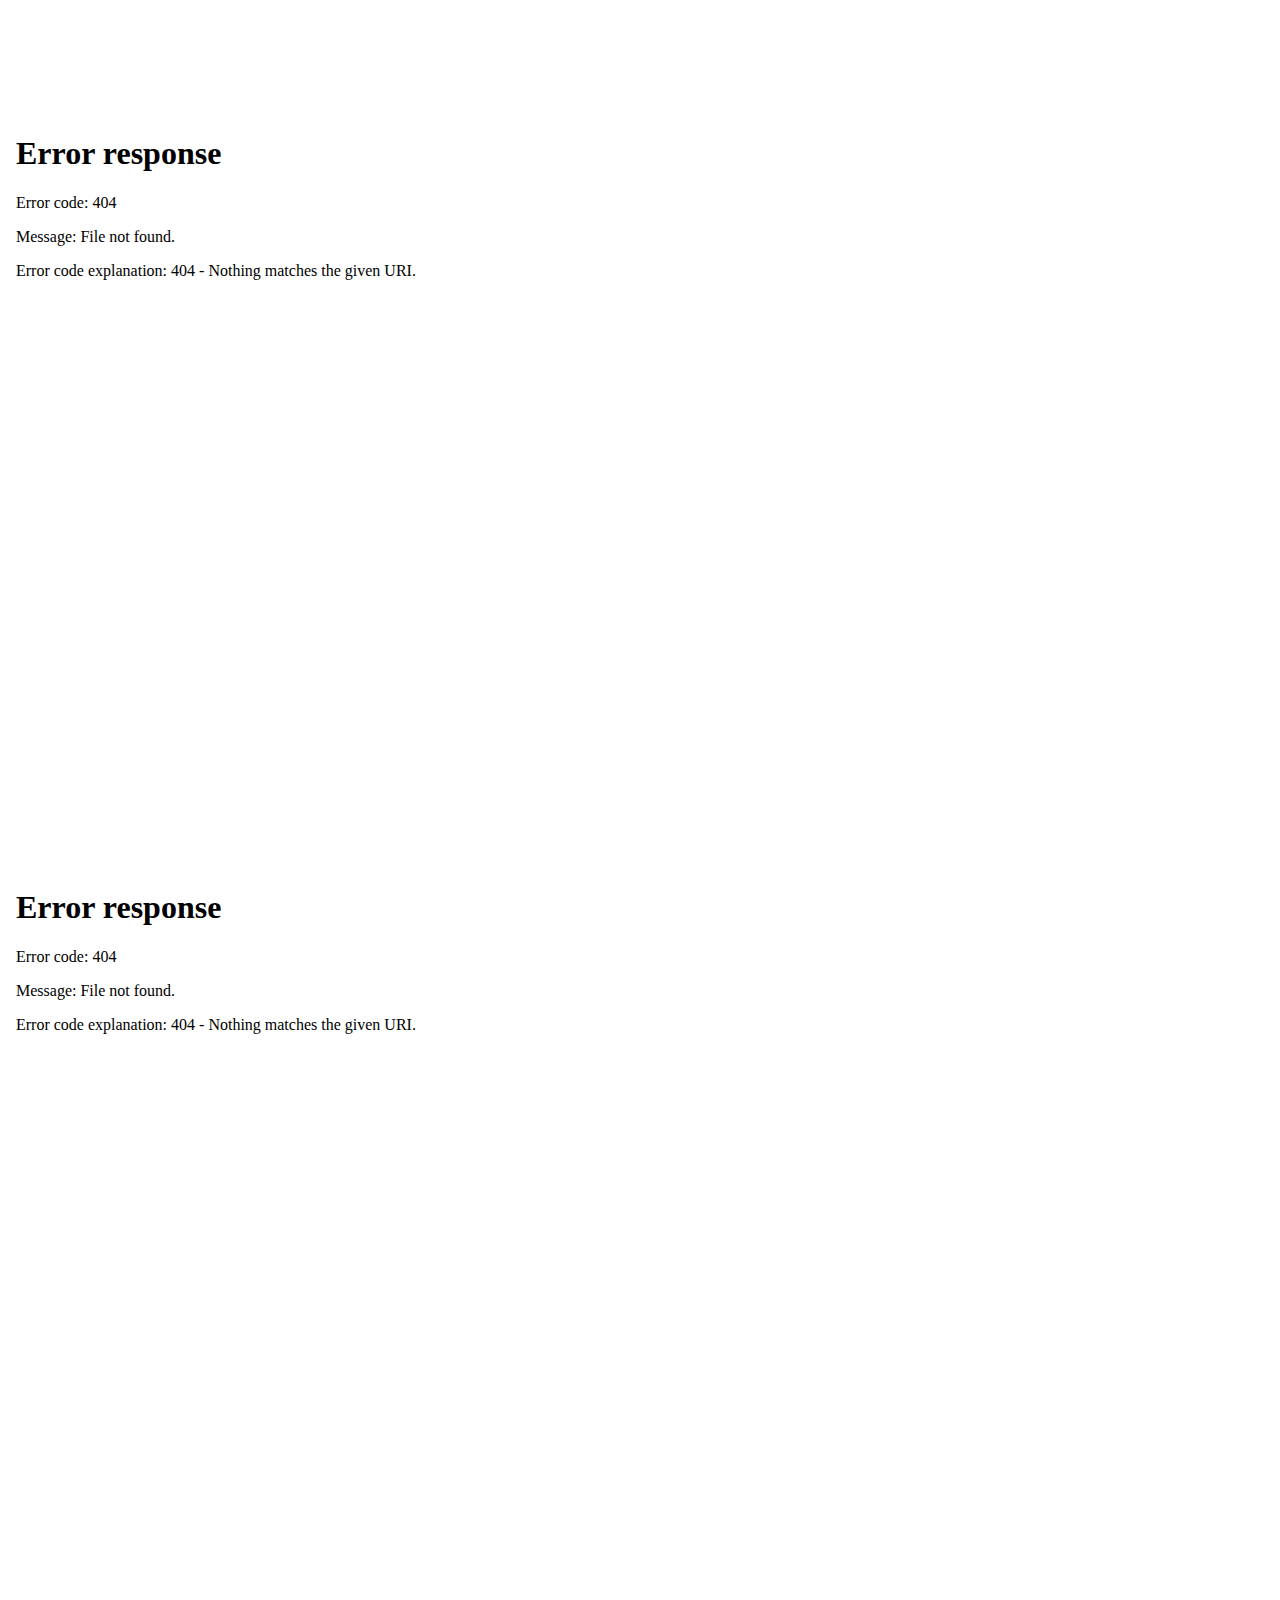
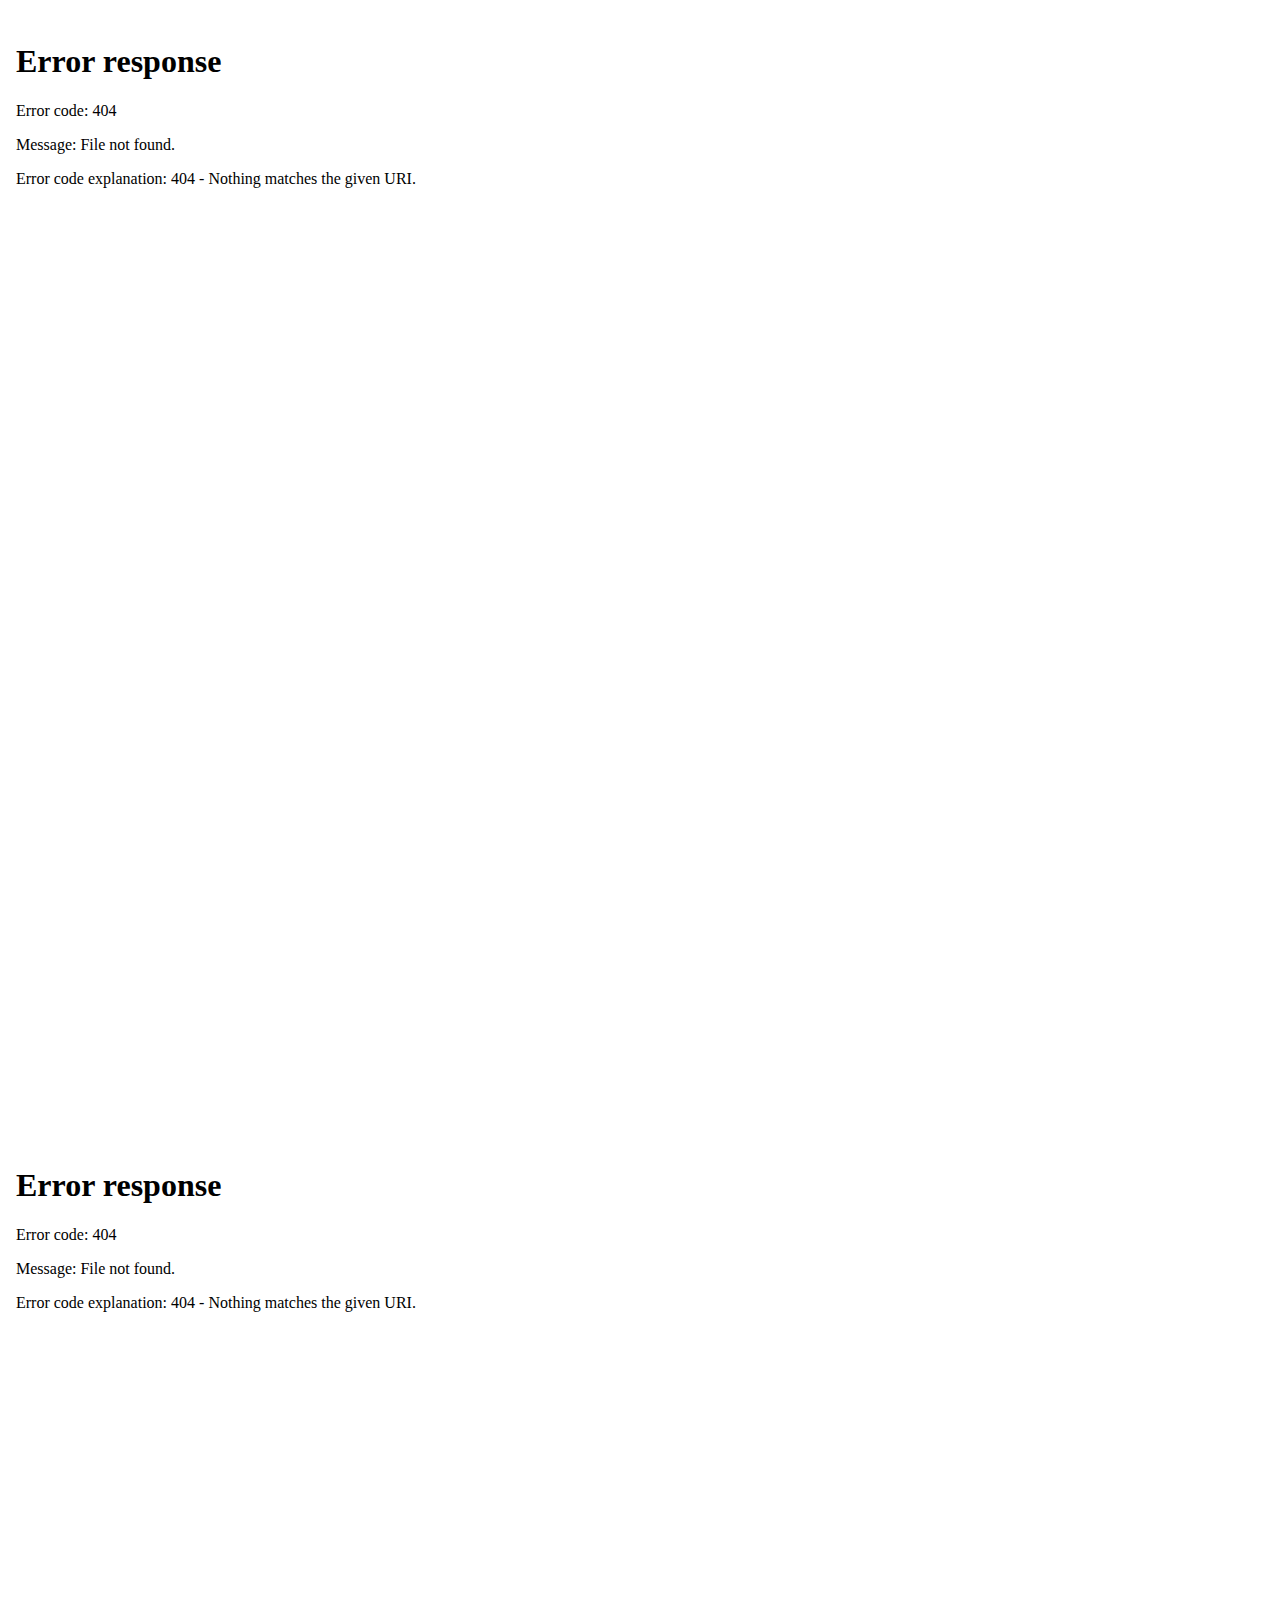
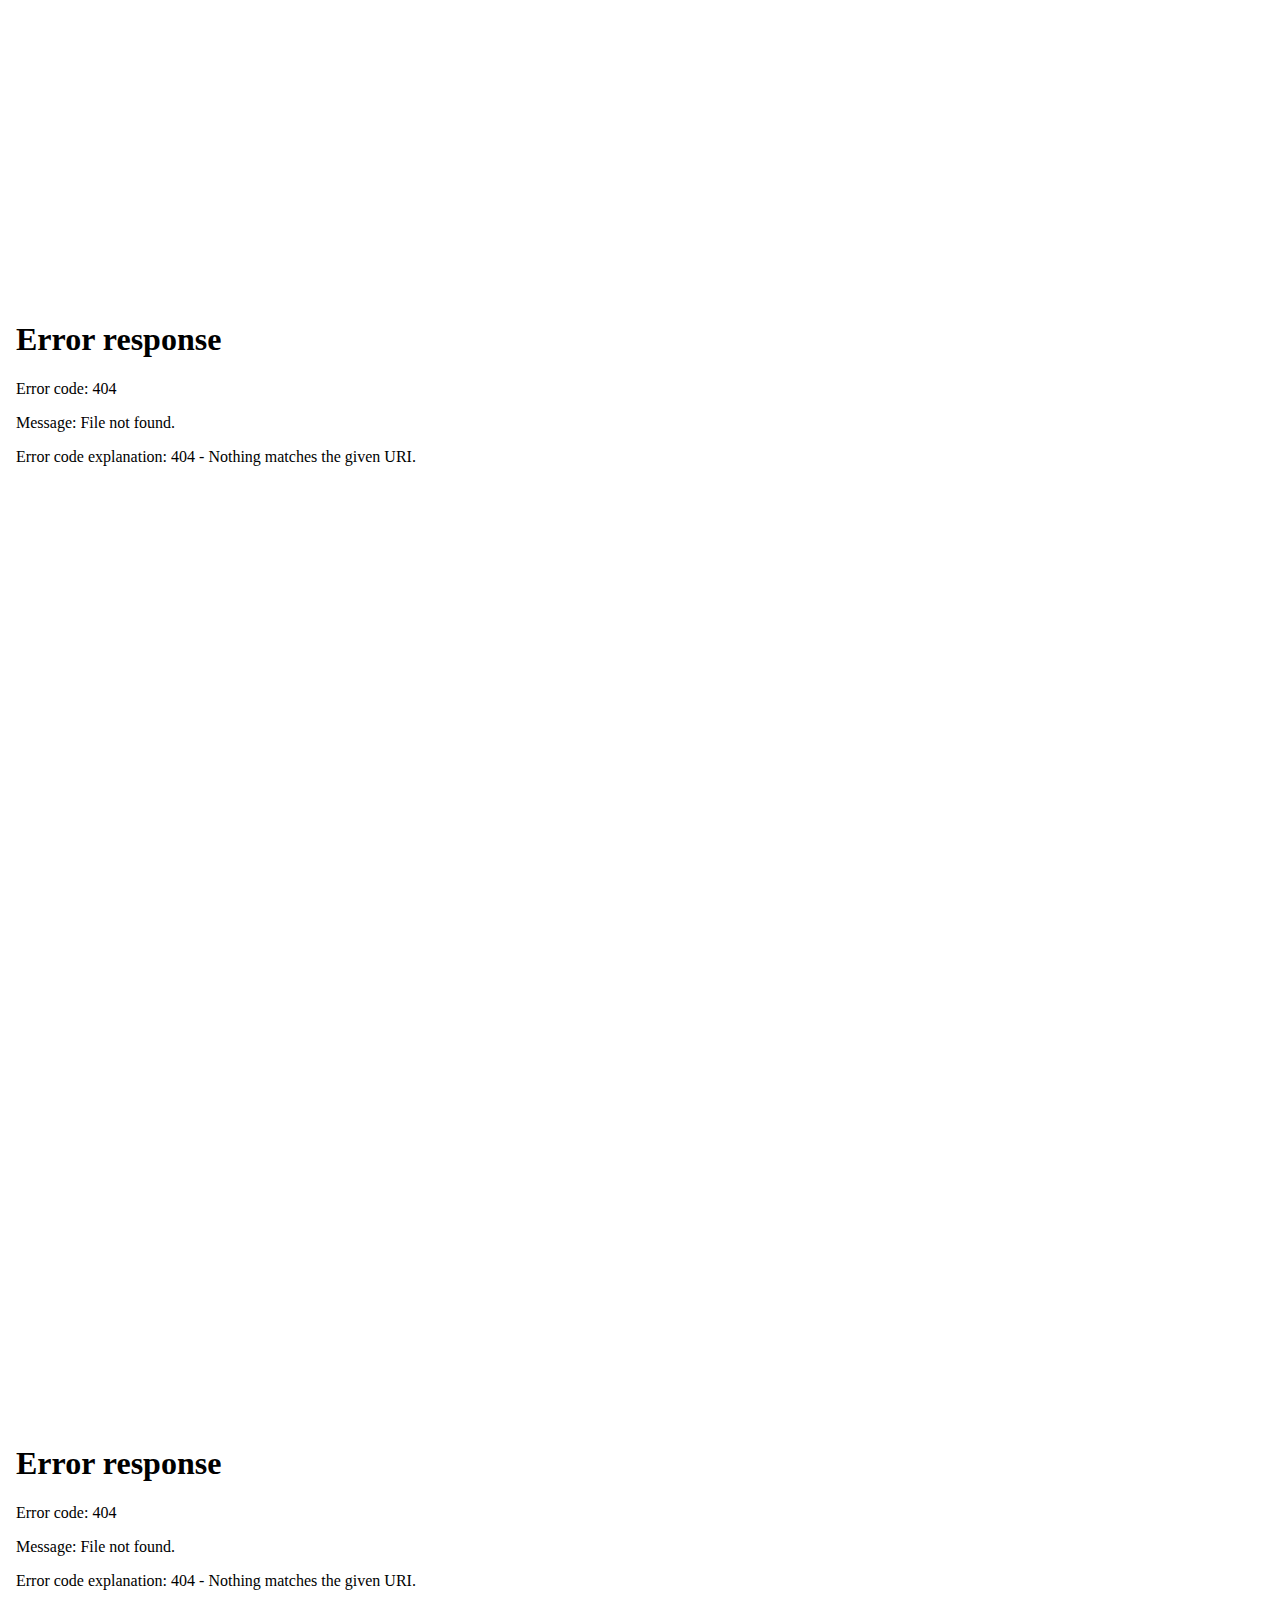
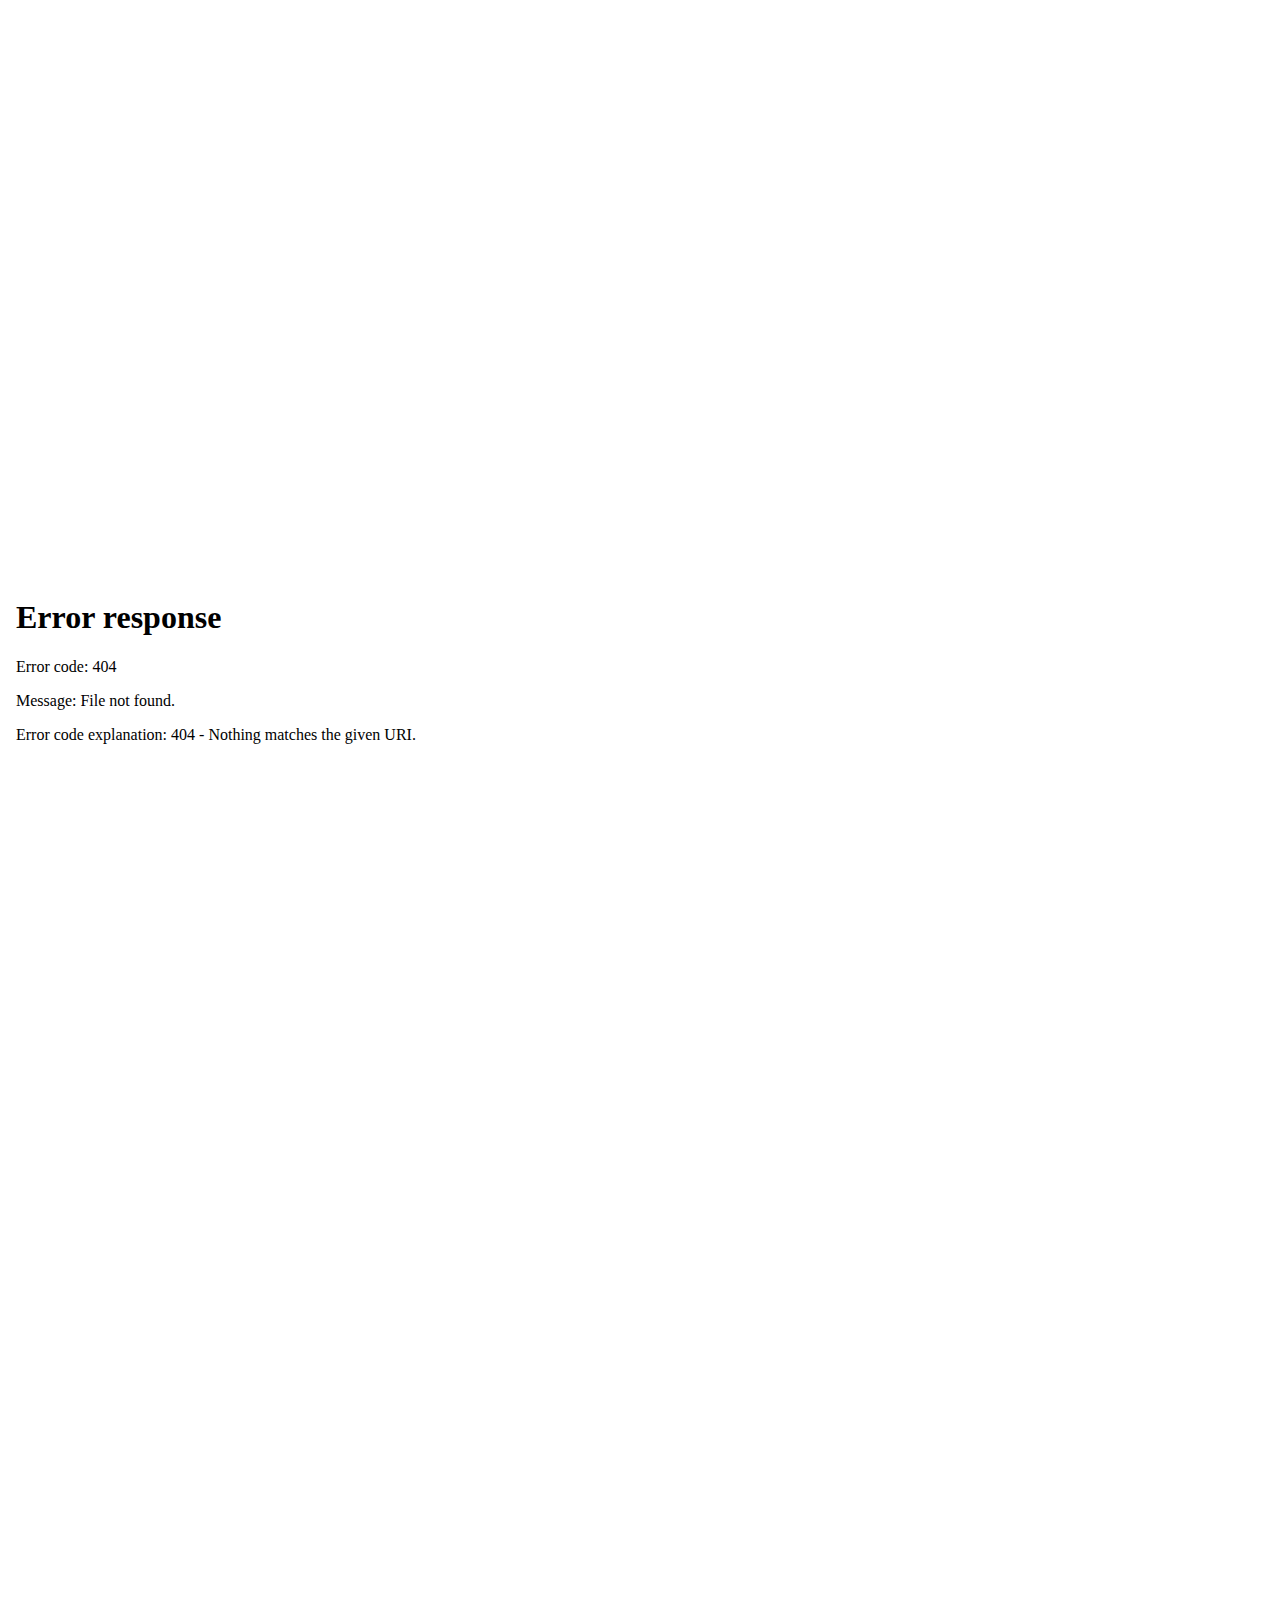
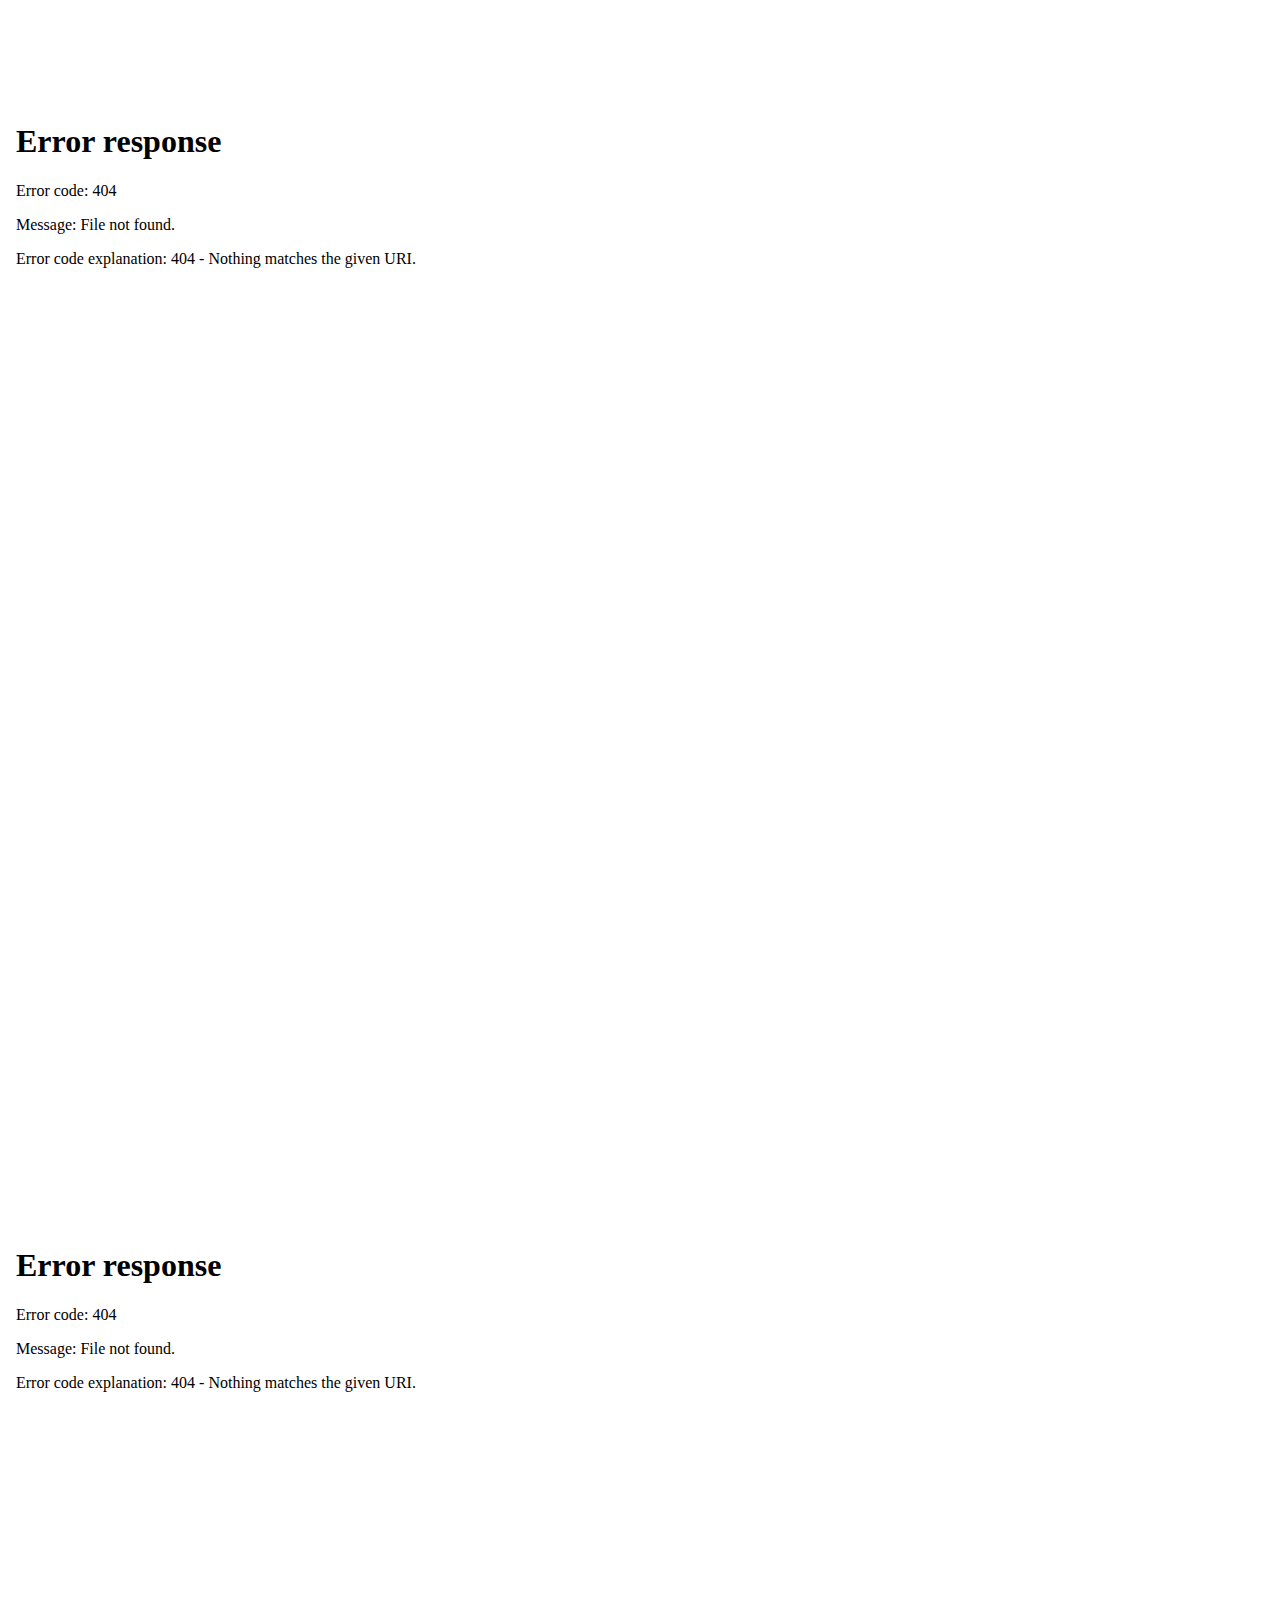
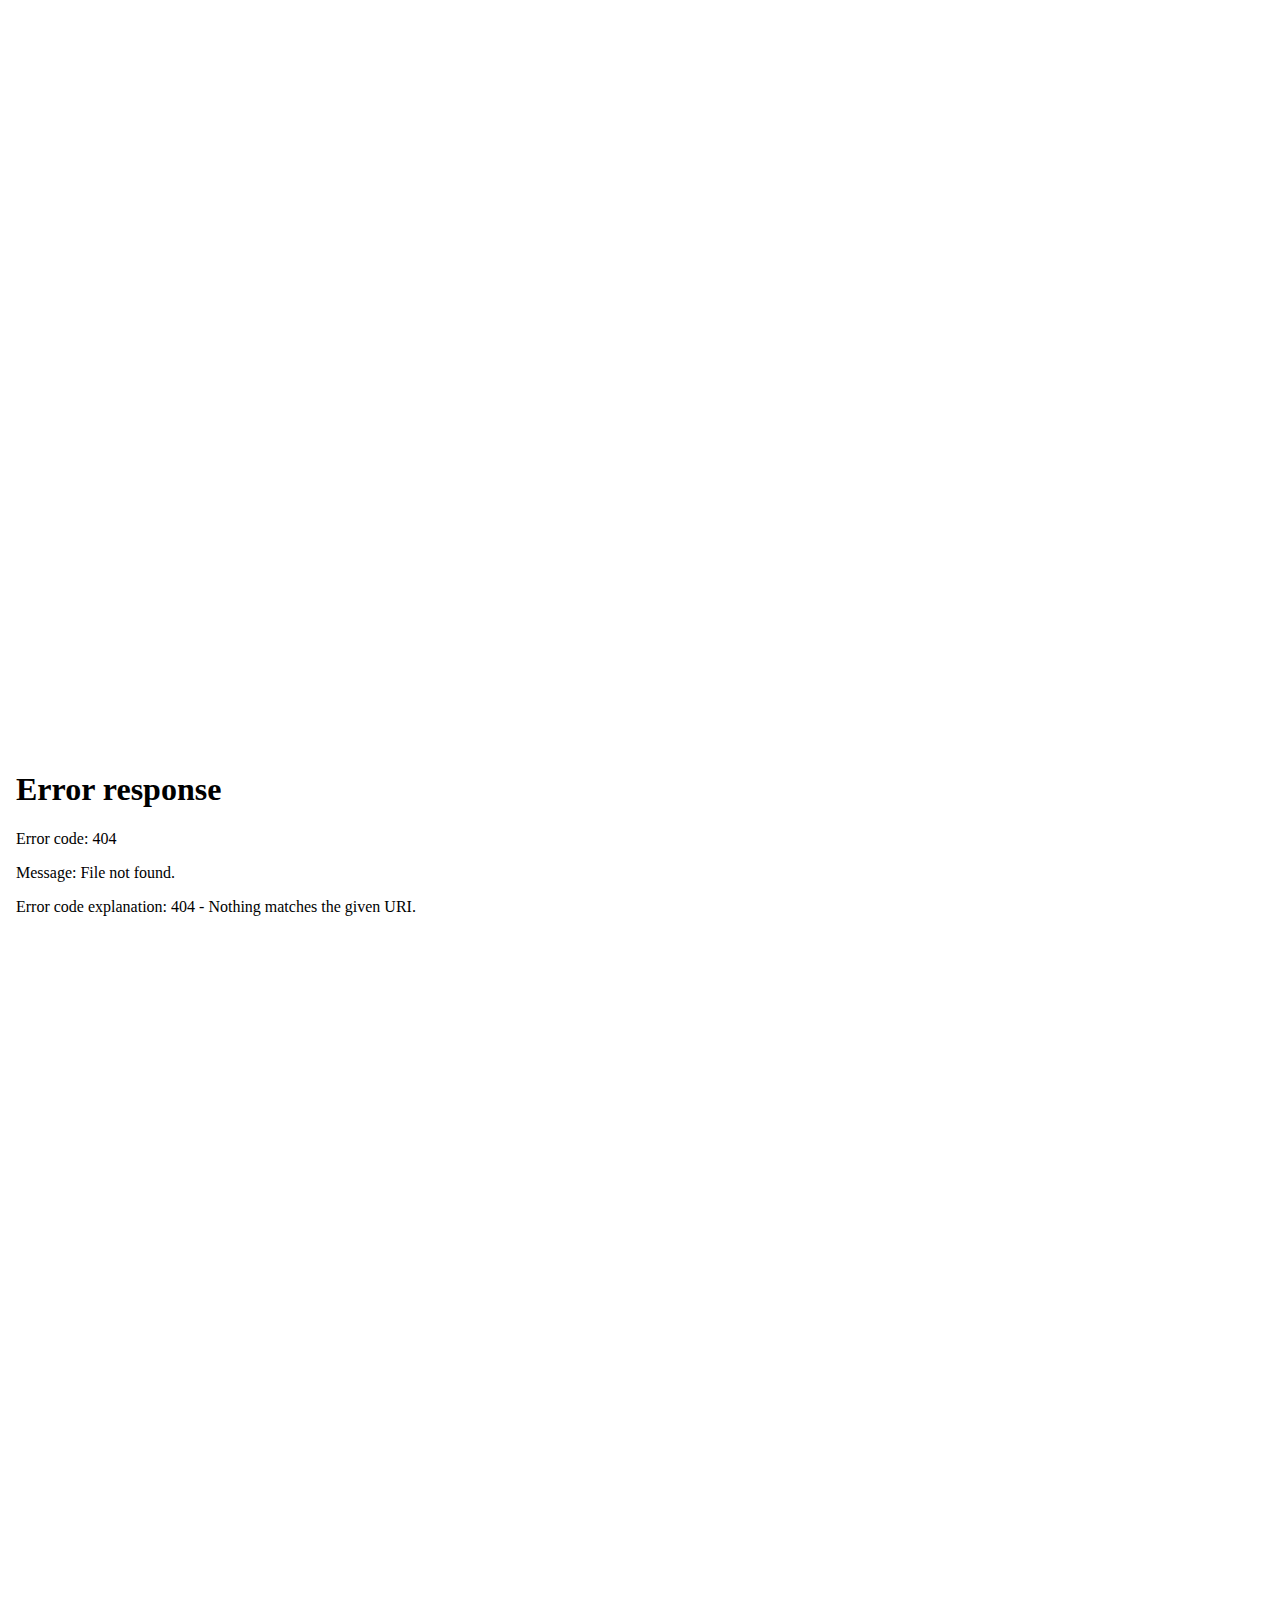
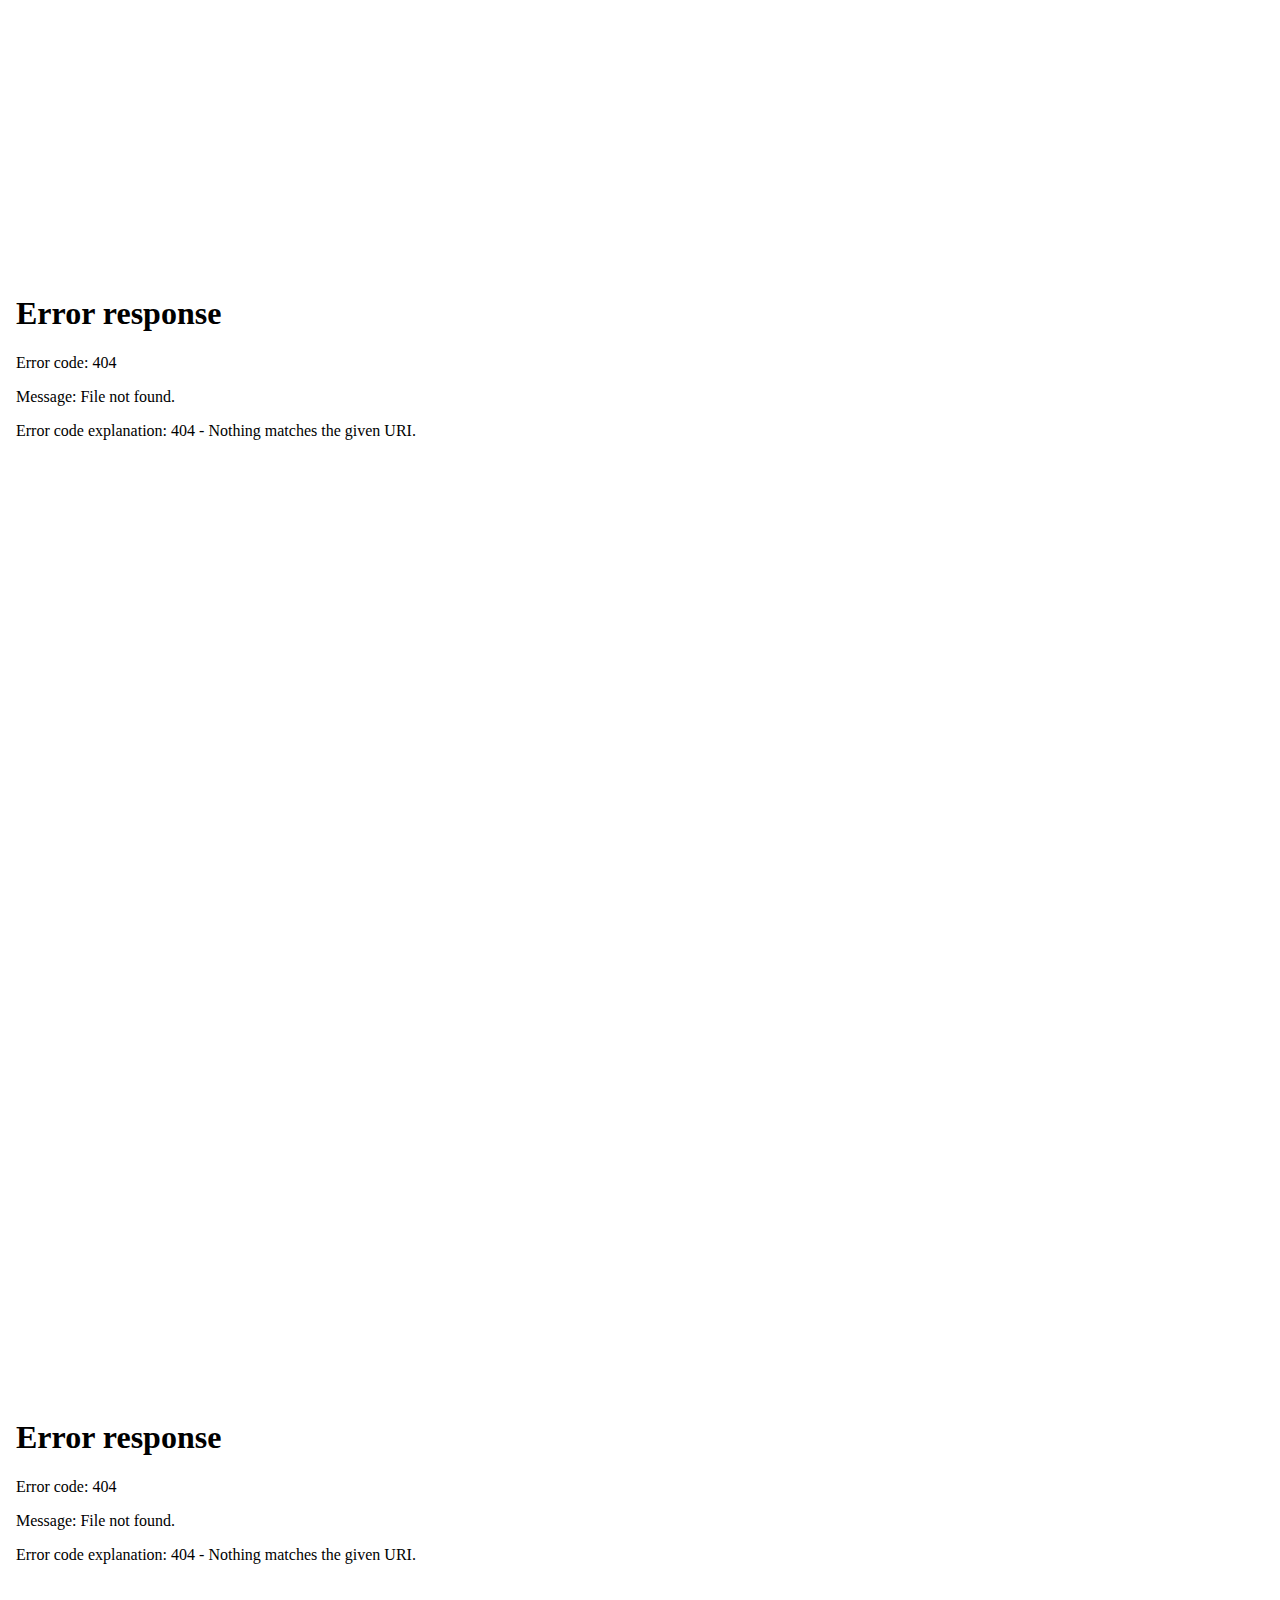
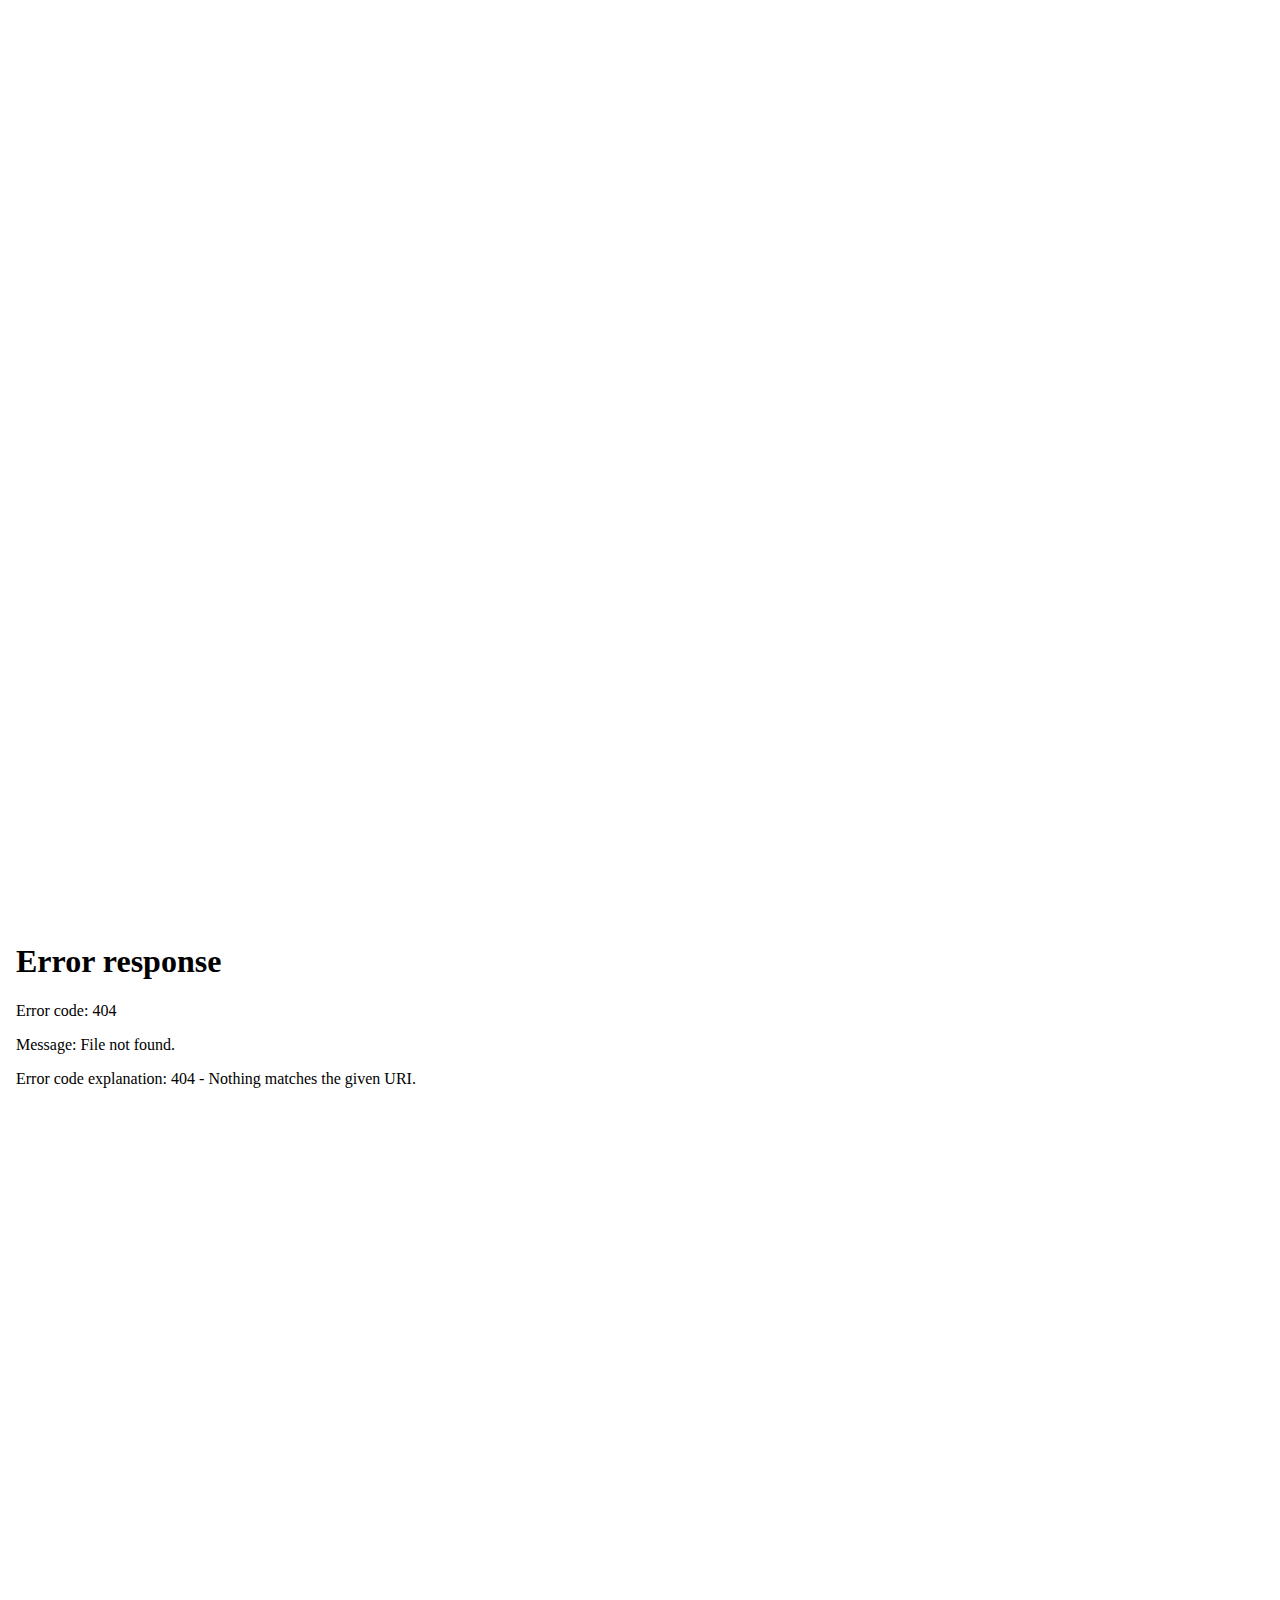
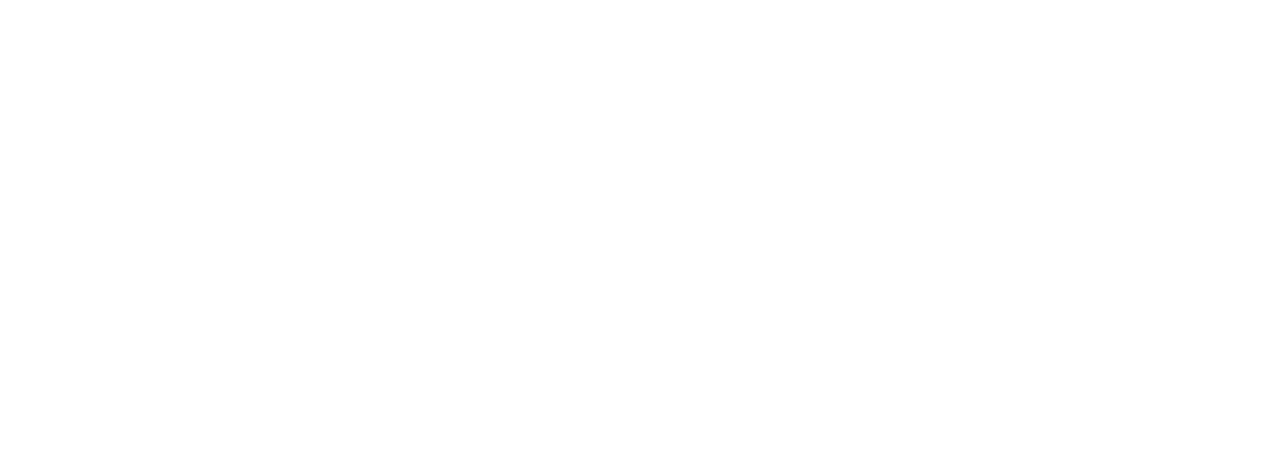
==== index.html @ 33f852c2 "Add files via upload" ====
<!DOCTYPE html>

<html>


<body>

    <h1 style="color:White; font-family: Tahoma, sans-serif;"> Spotify Analyzer - Tobotron </h1>
    <p style="color:White; font-family: Tahoma, sans-serif;"> https://github.com/T0B0TR0N/Spotify_Extended_Analyzer <p>

    <link rel="stylesheet" href="Index.css">

    <div class="iframe-container">
        <iframe src="plot.html" style="width: 80%; height: 750px; border: none;"></iframe>
    </div>	

    <div class="iframe-container">
	<iframe src="artist_time.html" style="width: 80%; height: 750px; border: none;"></iframe>
    </div>

    <div class="iframe-container">
	<iframe src="spotify_bubble_chart.html" style="width: 80%; height: 1120px; border: none;"></iframe>
    </div>

    <div class="iframe-container">
        <iframe src="popular_artist_1_songs.html" style="width: 80%; height: 750px; border: none;"></iframe>
    </div>

    <div class="iframe-container">
	<iframe src="artist_1_bubble_chart.html" style="width: 80%; height: 1120px; border: none;"></iframe>
    </div>



    <div class="iframe-container">
	<iframe src="popular_artist_2_songs.html" style="width: 80%; height: 750px; border: none;"></iframe>
    </div>

    <div class="iframe-container">
	<iframe src="artist_2_bubble_chart.html" style="width: 80%; height: 1120px; border: none;"></iframe>
    </div>



    <div class="iframe-container">
	<iframe src="popular_artist_3_songs.html" style="width: 80%; height: 1120px; border: none;"></iframe>
    </div>

    <div class="iframe-container">
	<iframe src="artist_3_bubble_chart.html" style="width: 80%; height: 1120px; border: none;"></iframe>
    </div>



    <div class="iframe-container">
	<iframe src="popular_artist_4_songs.html" style="width: 80%; height: 1120px; border: none;"></iframe>
    </div>

    <div class="iframe-container">
	<iframe src="artist_4_bubble_chart.html" style="width: 80%; height: 1120px; border: none;"></iframe>
    </div>



    <div class="iframe-container">
	<iframe src="popular_artist_5_songs.html" style="width: 80%; height: 1120px; border: none;"></iframe>
    </div>

    <div class="iframe-container">
	<iframe src="artist_5_bubble_chart.html" style="width: 80%; height: 1120px; border: none;"></iframe>
    </div>







</body>

</html>
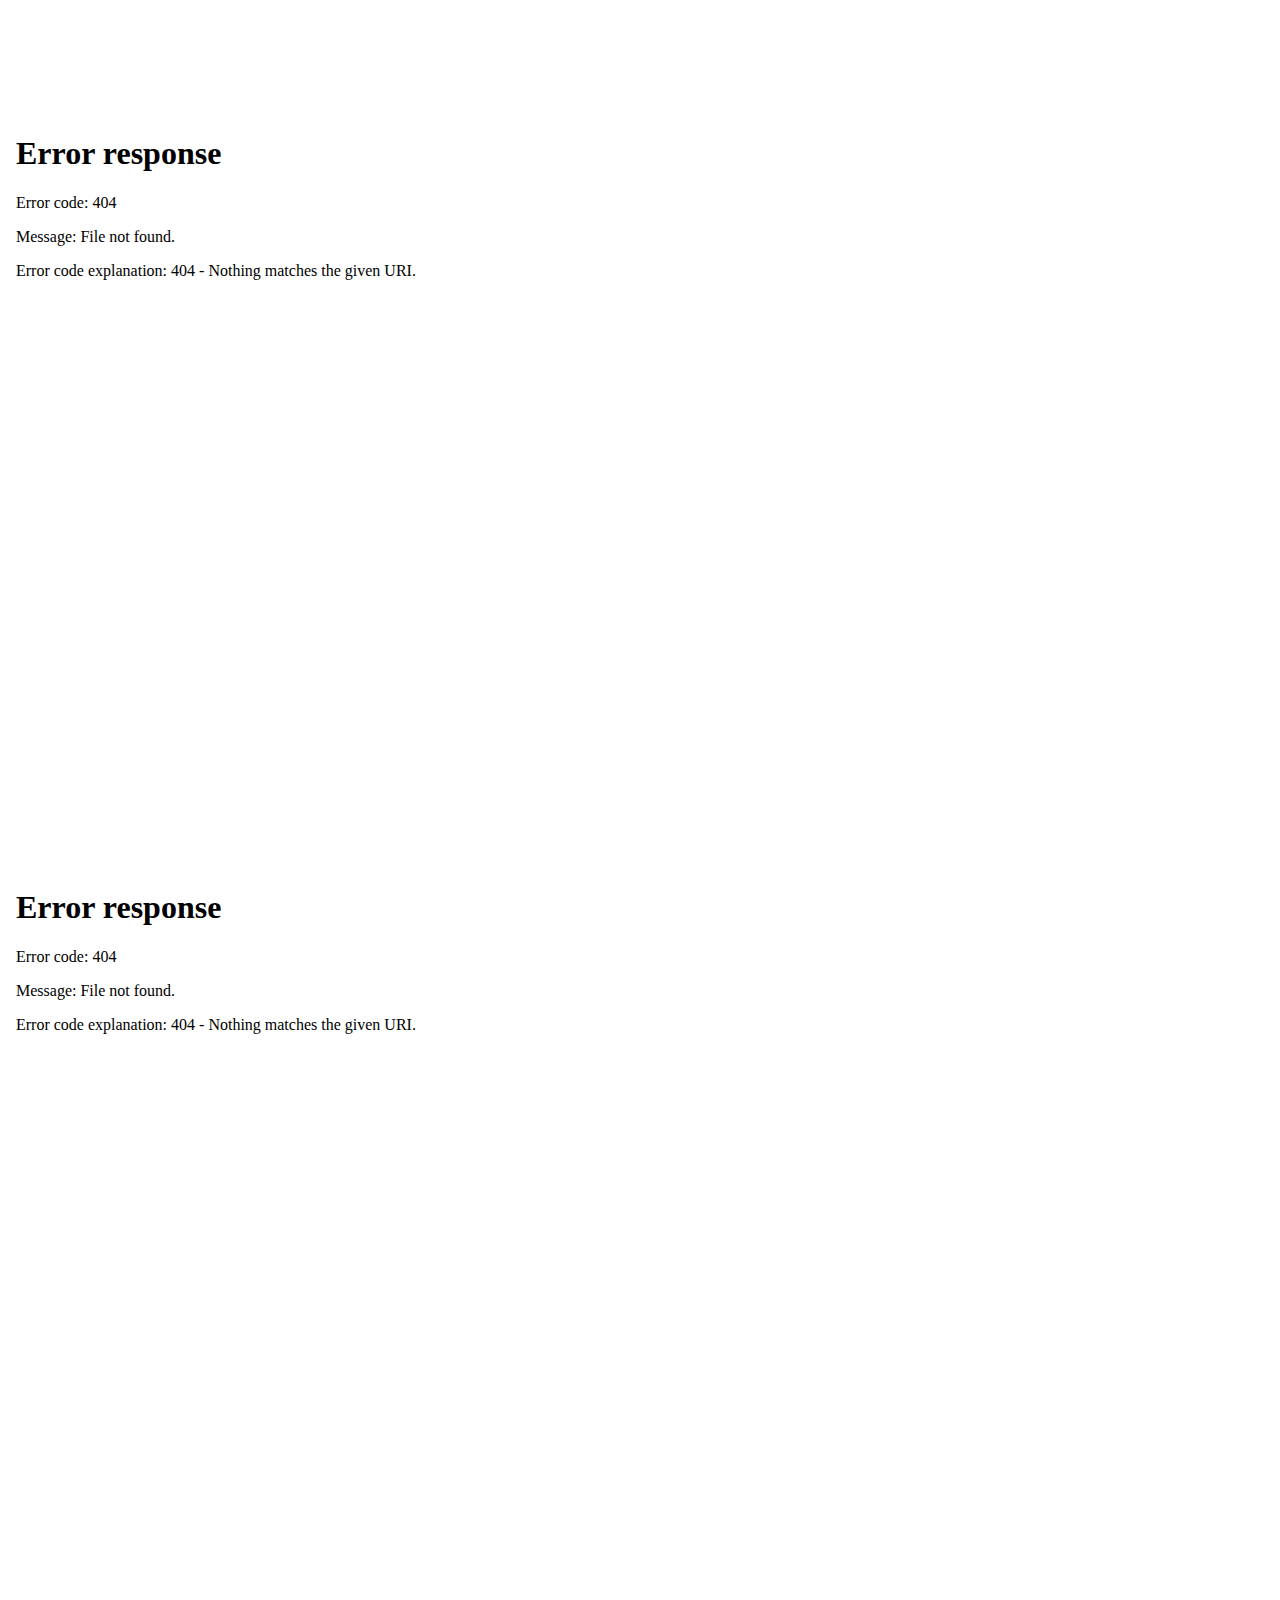
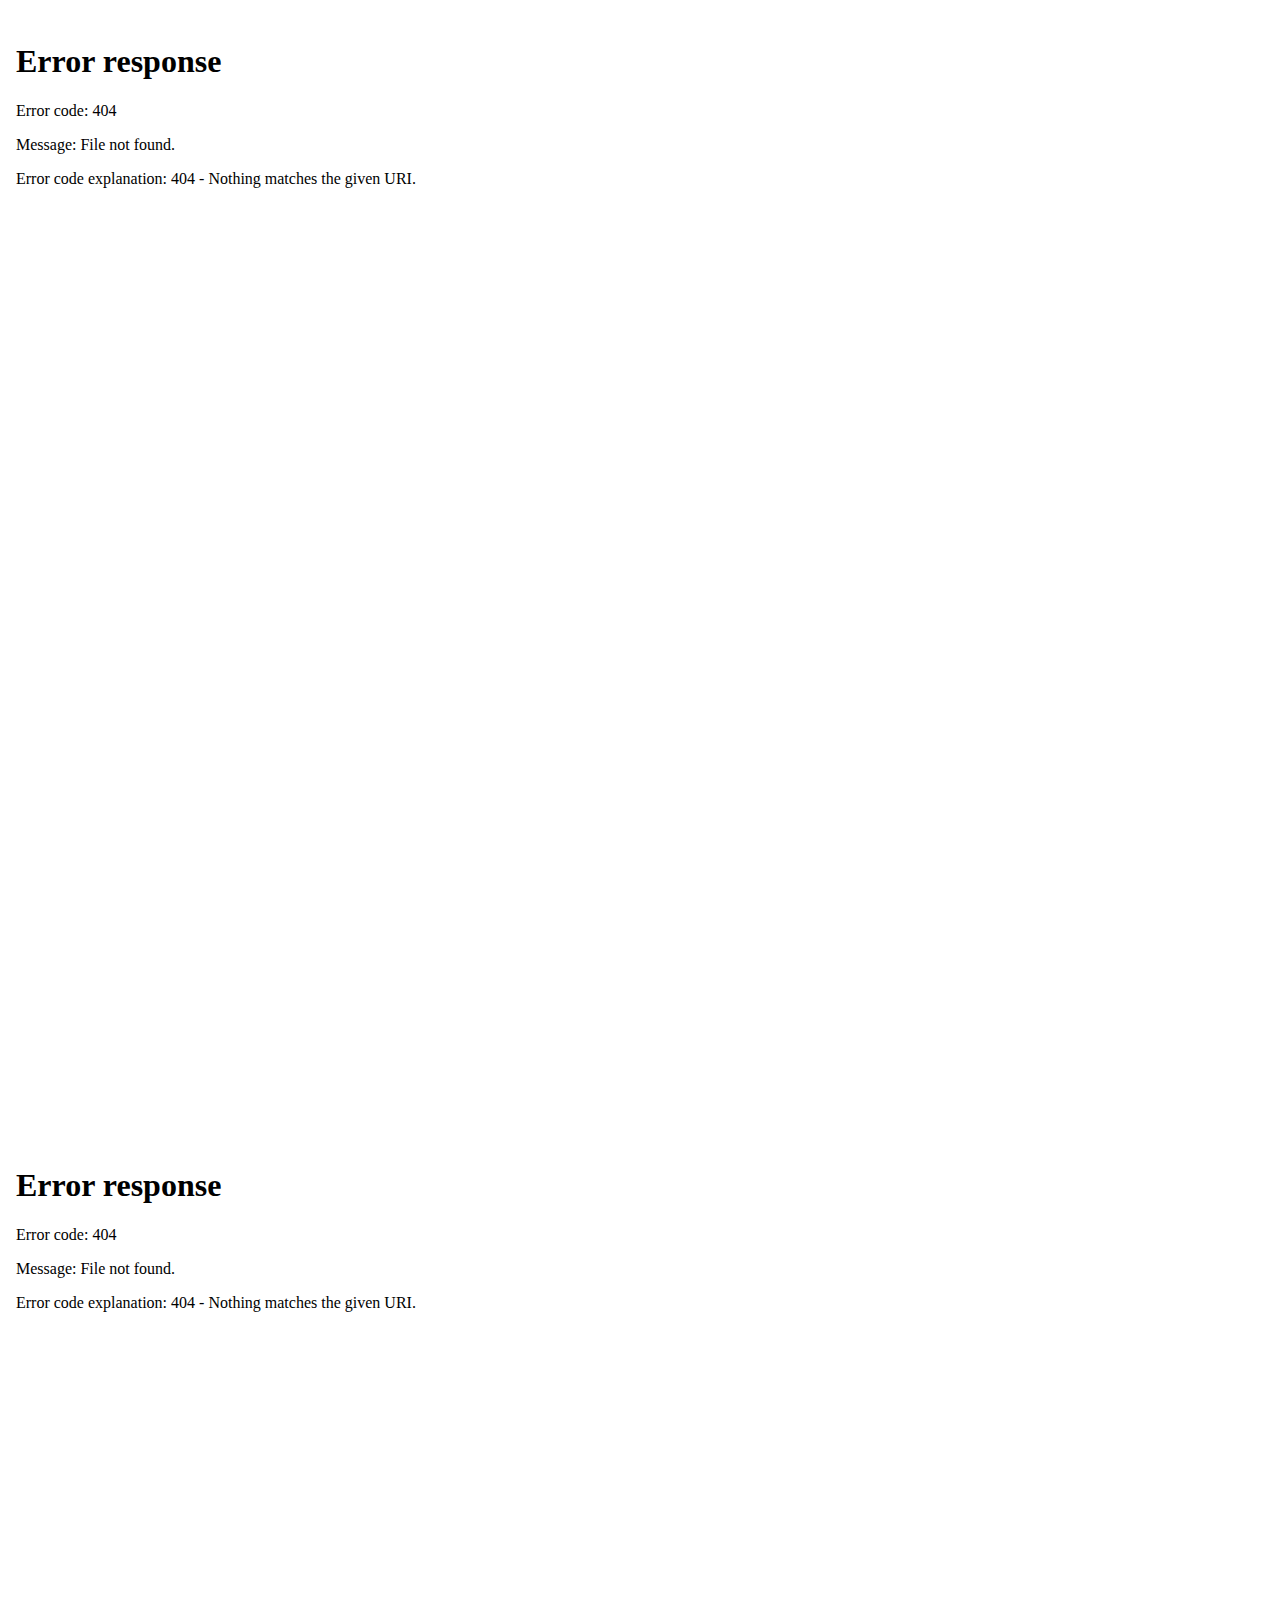
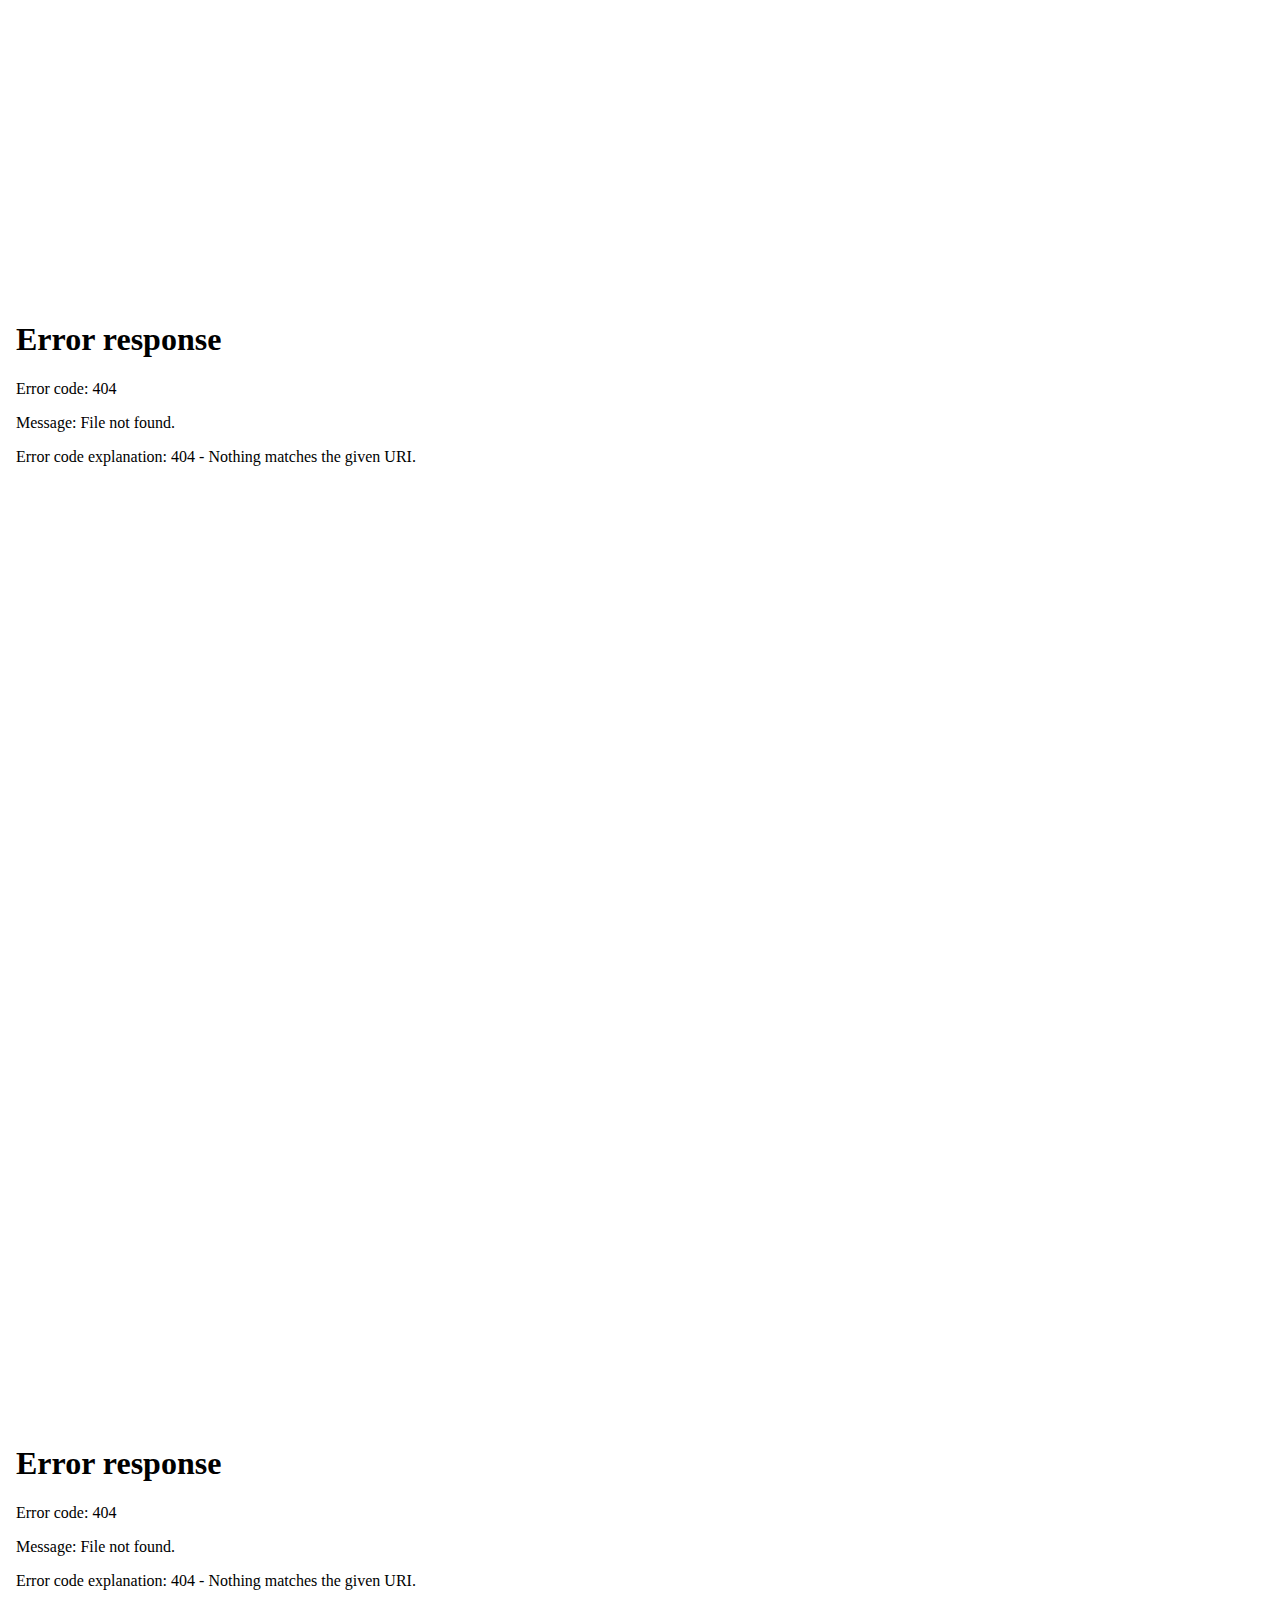
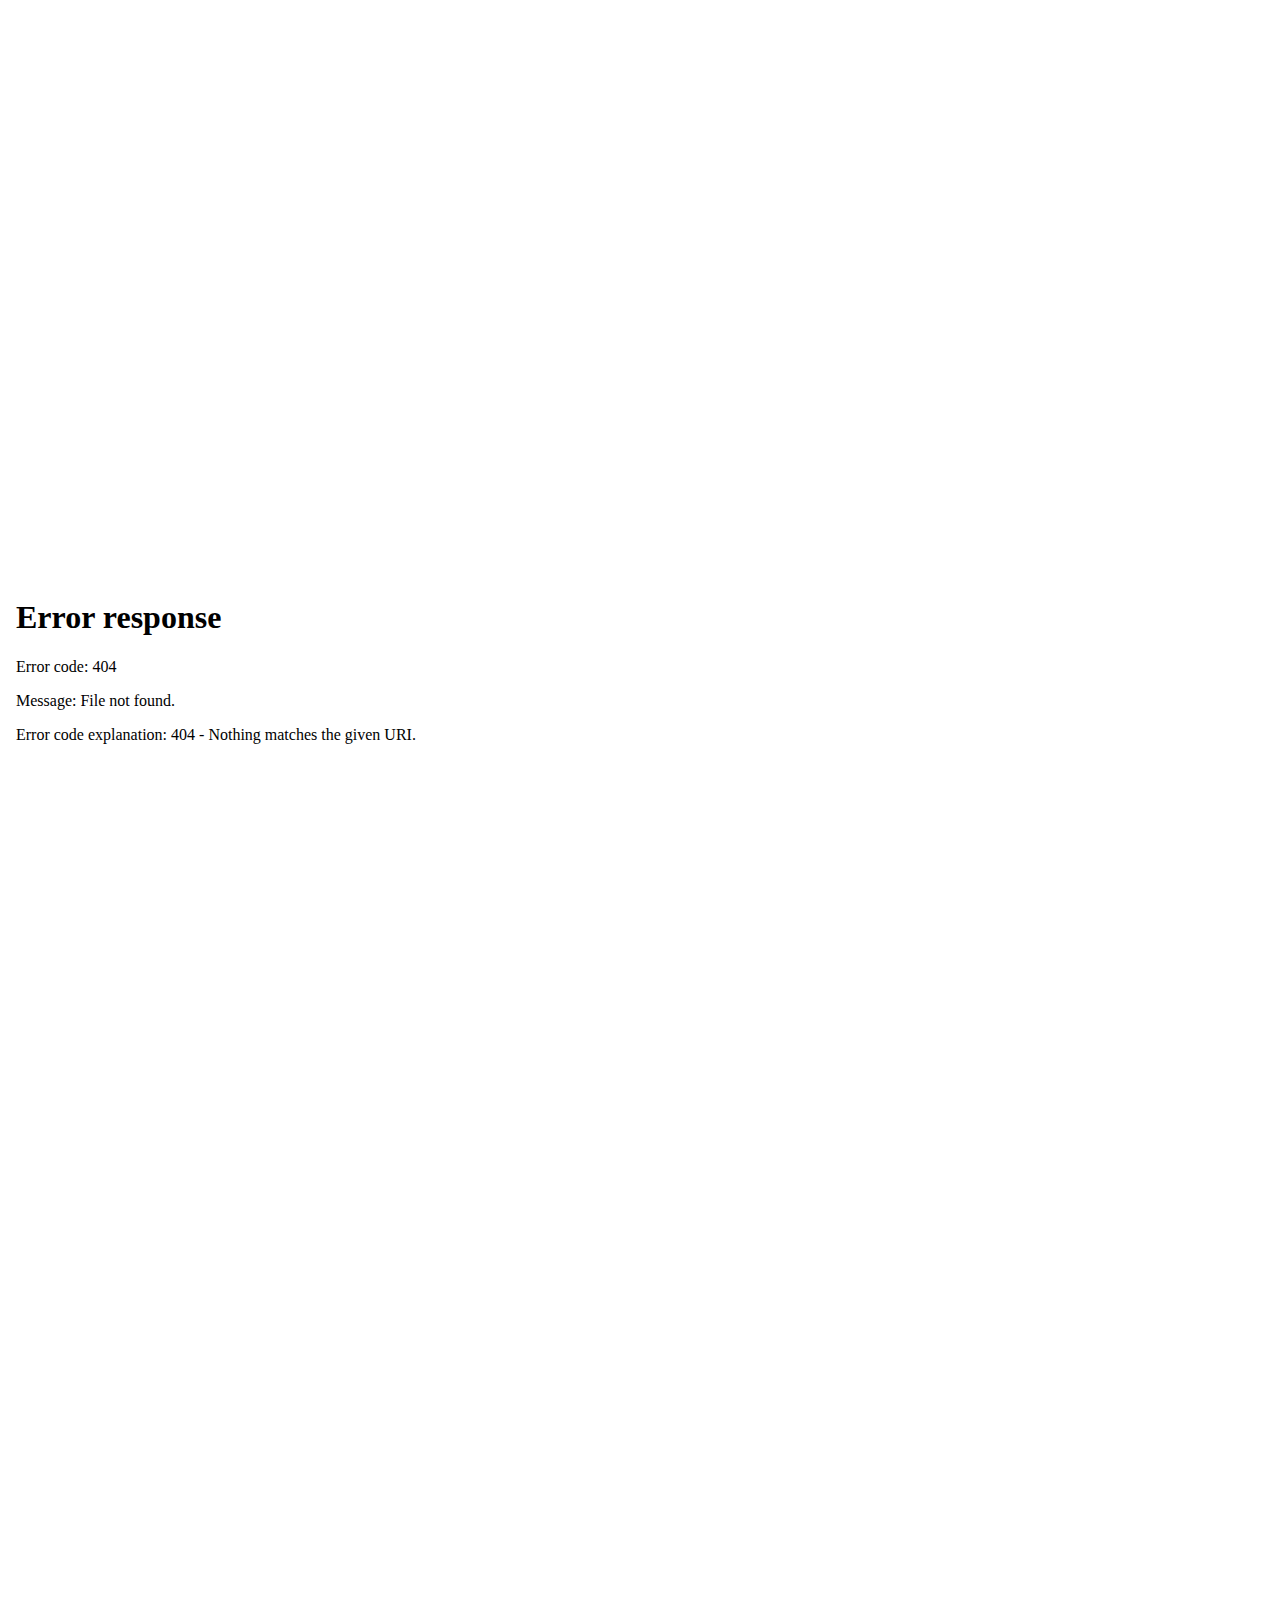
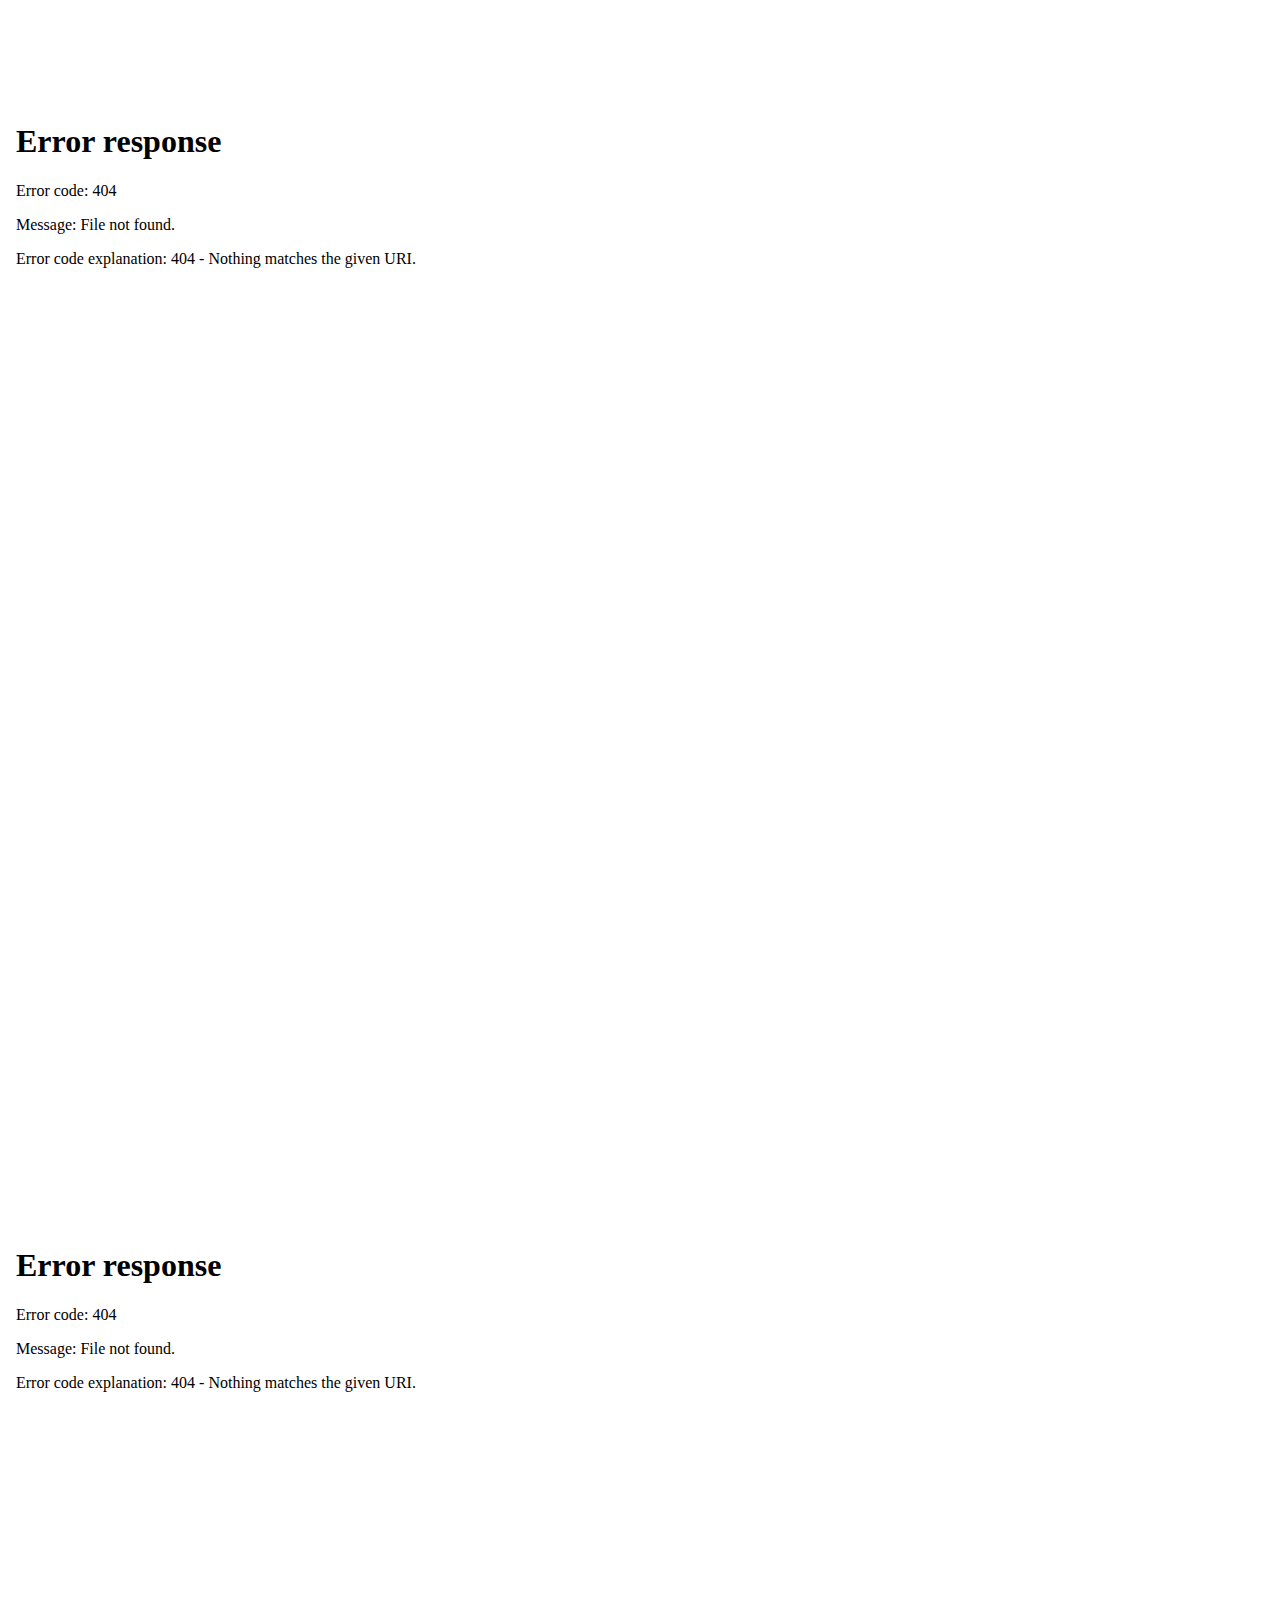
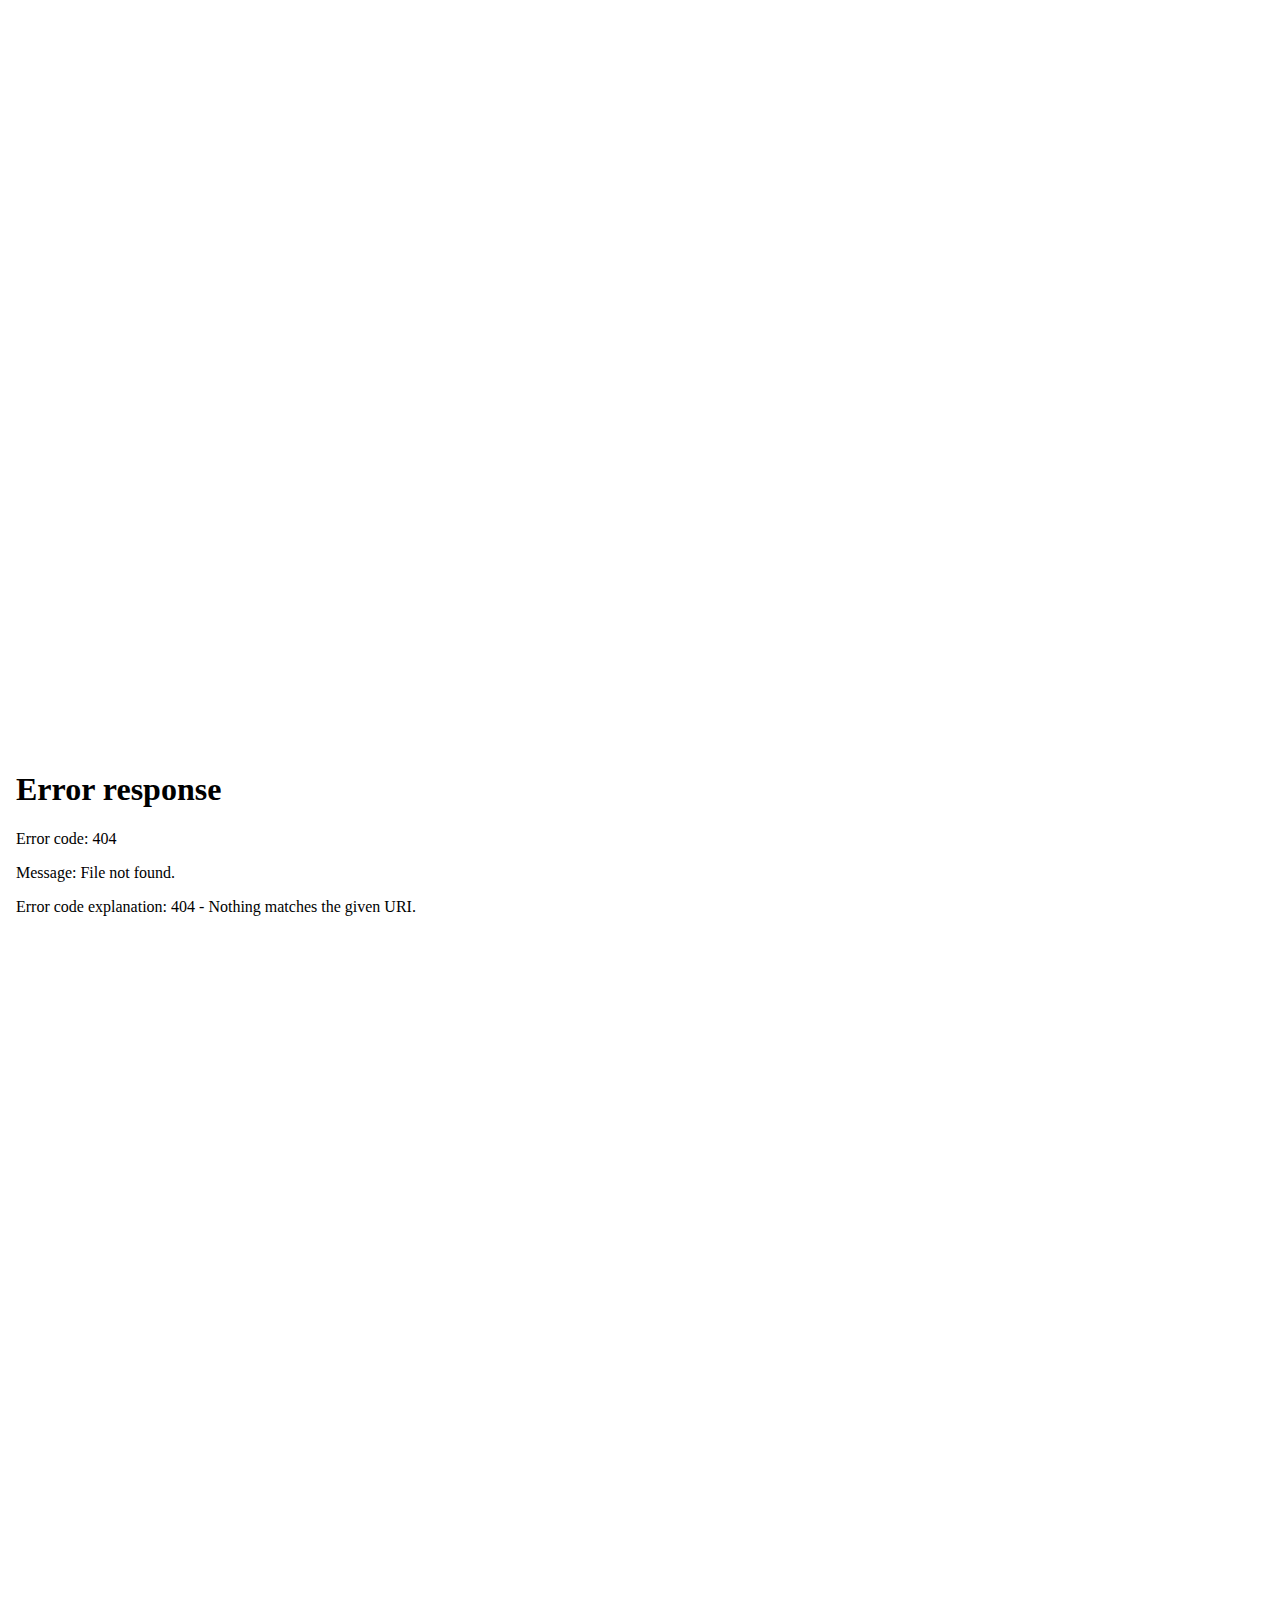
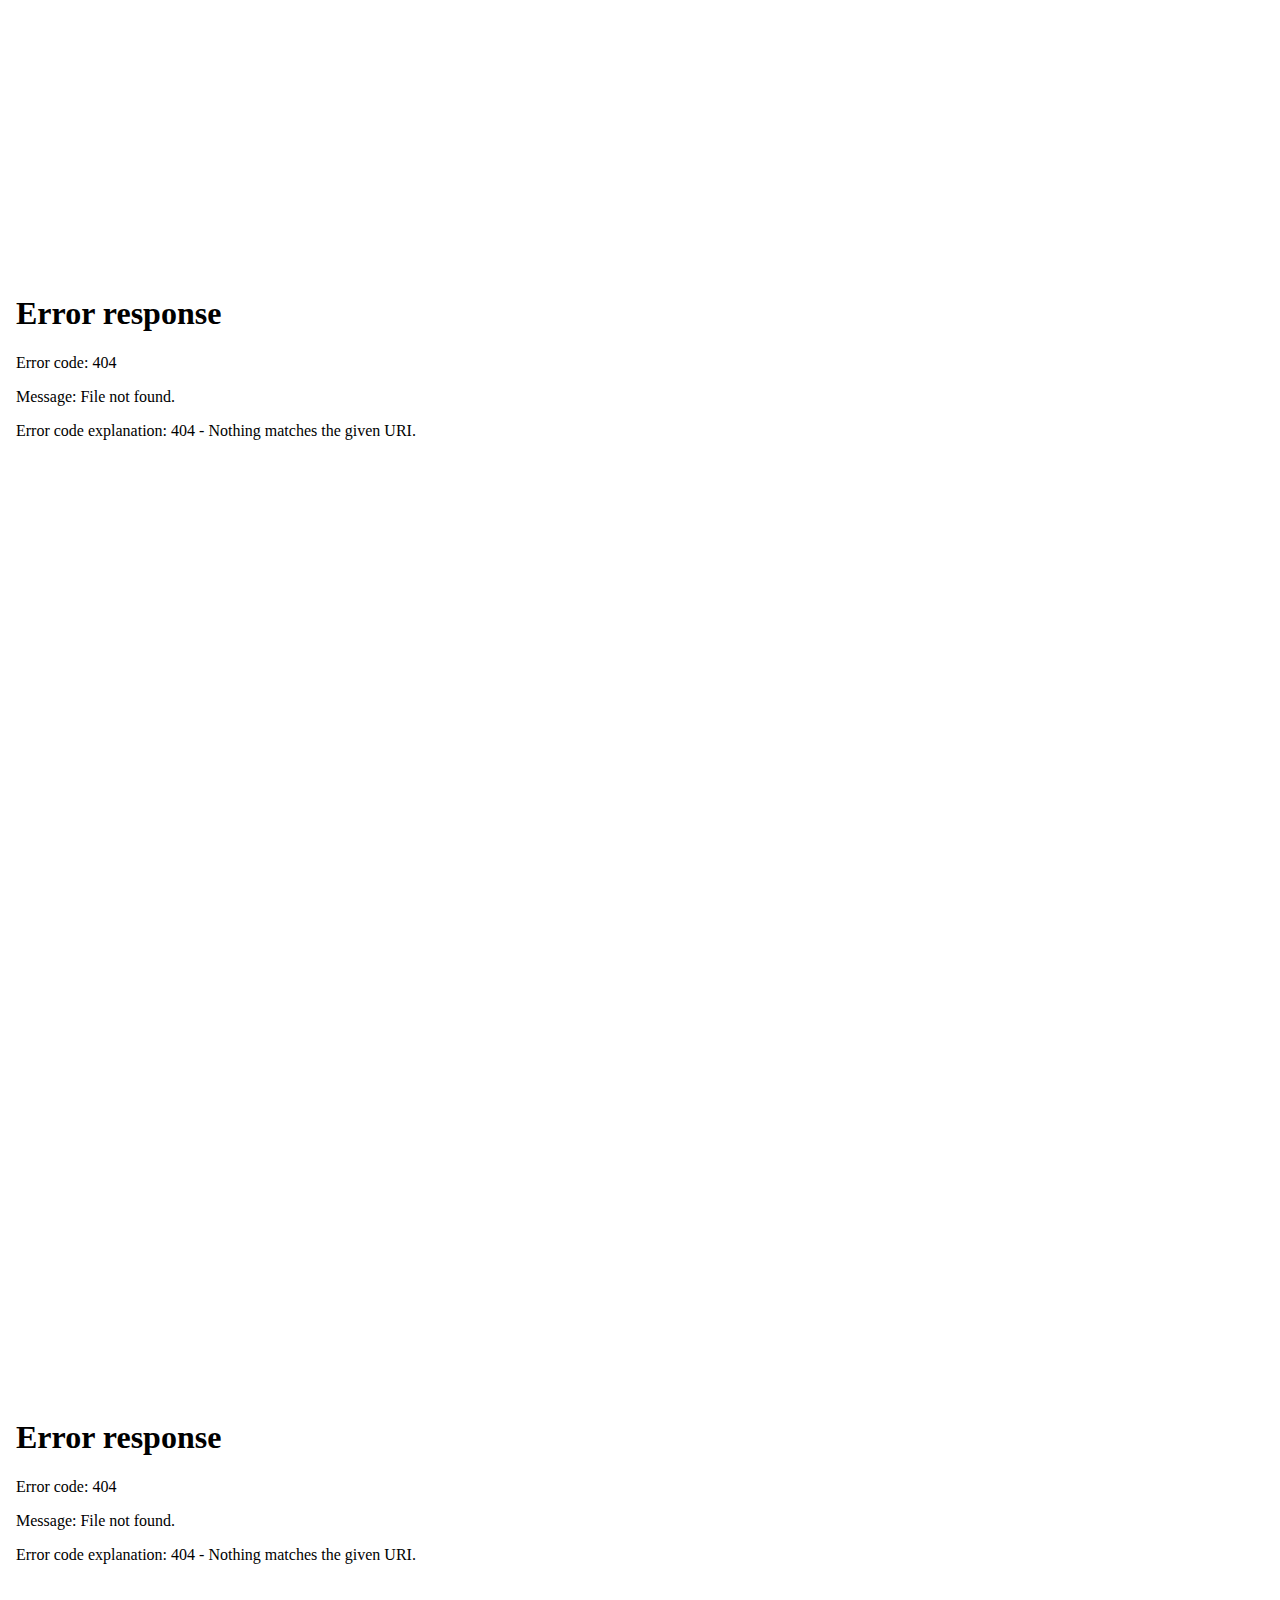
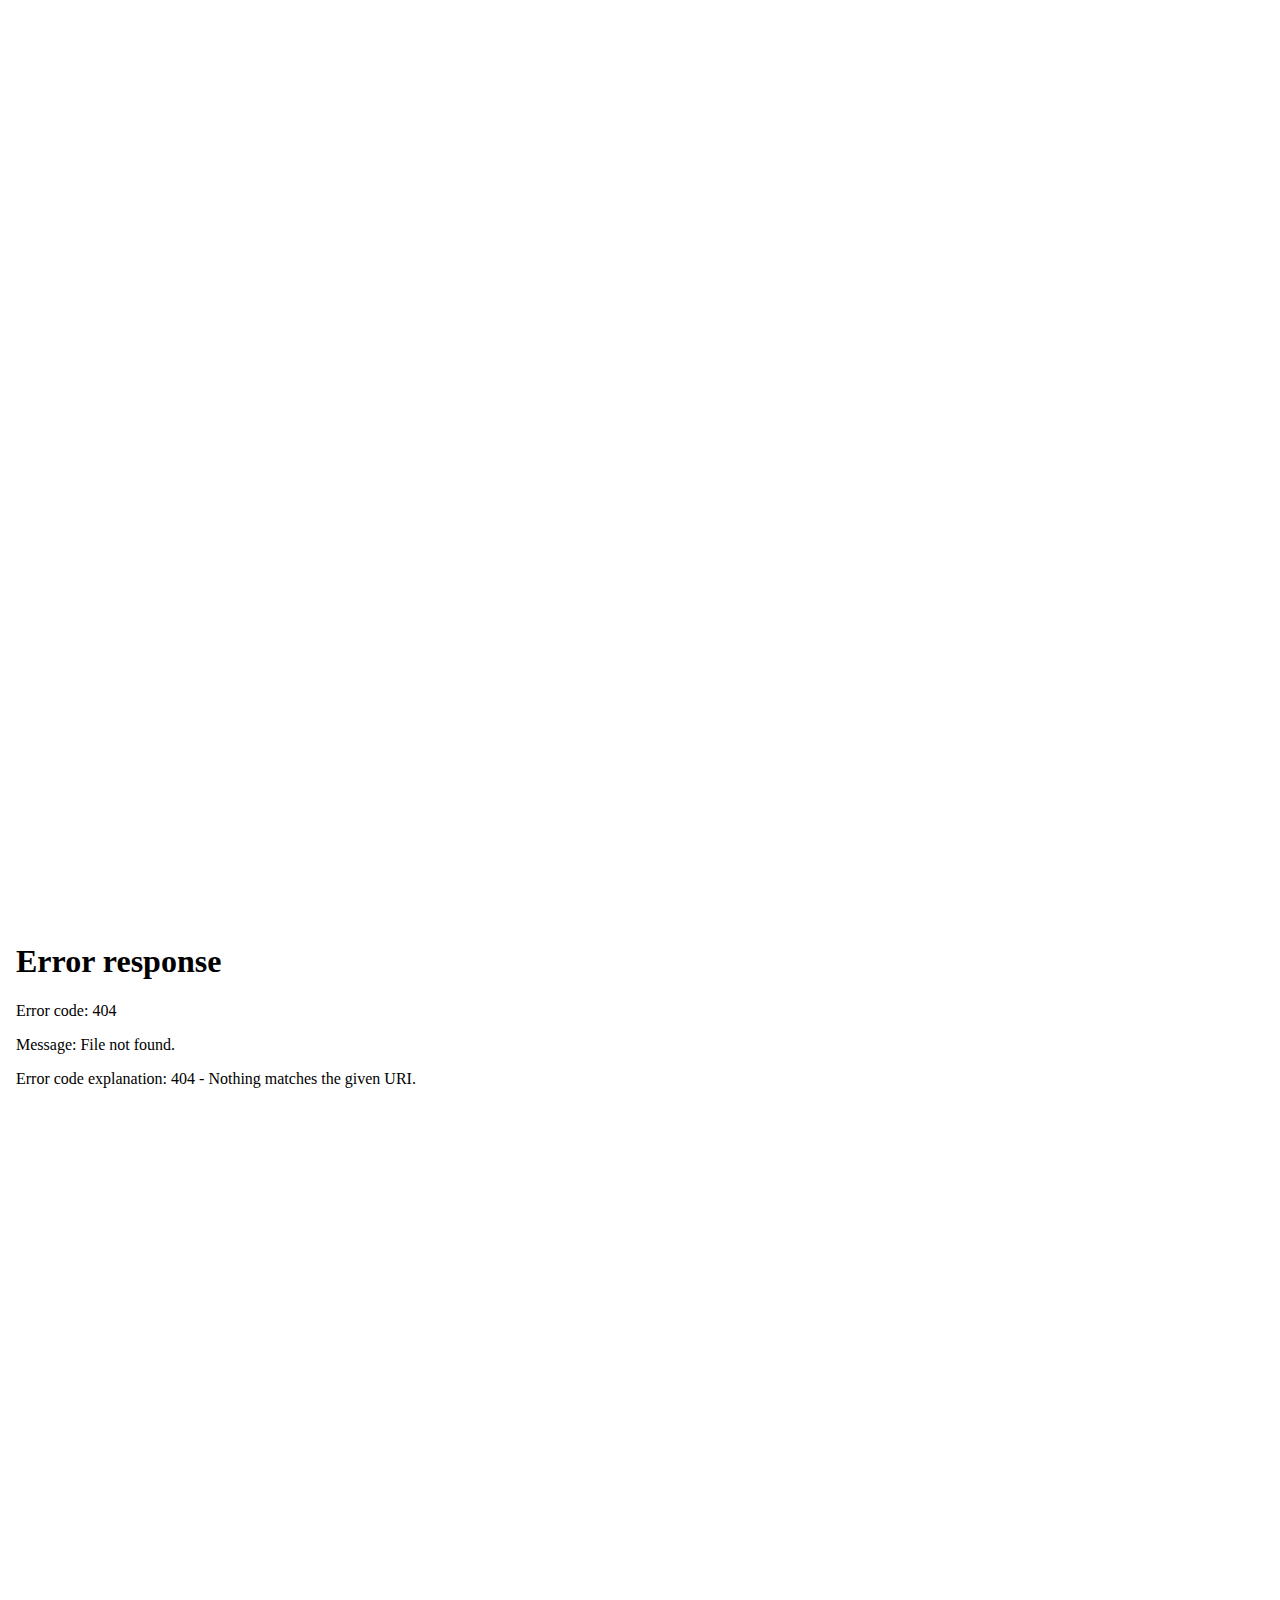
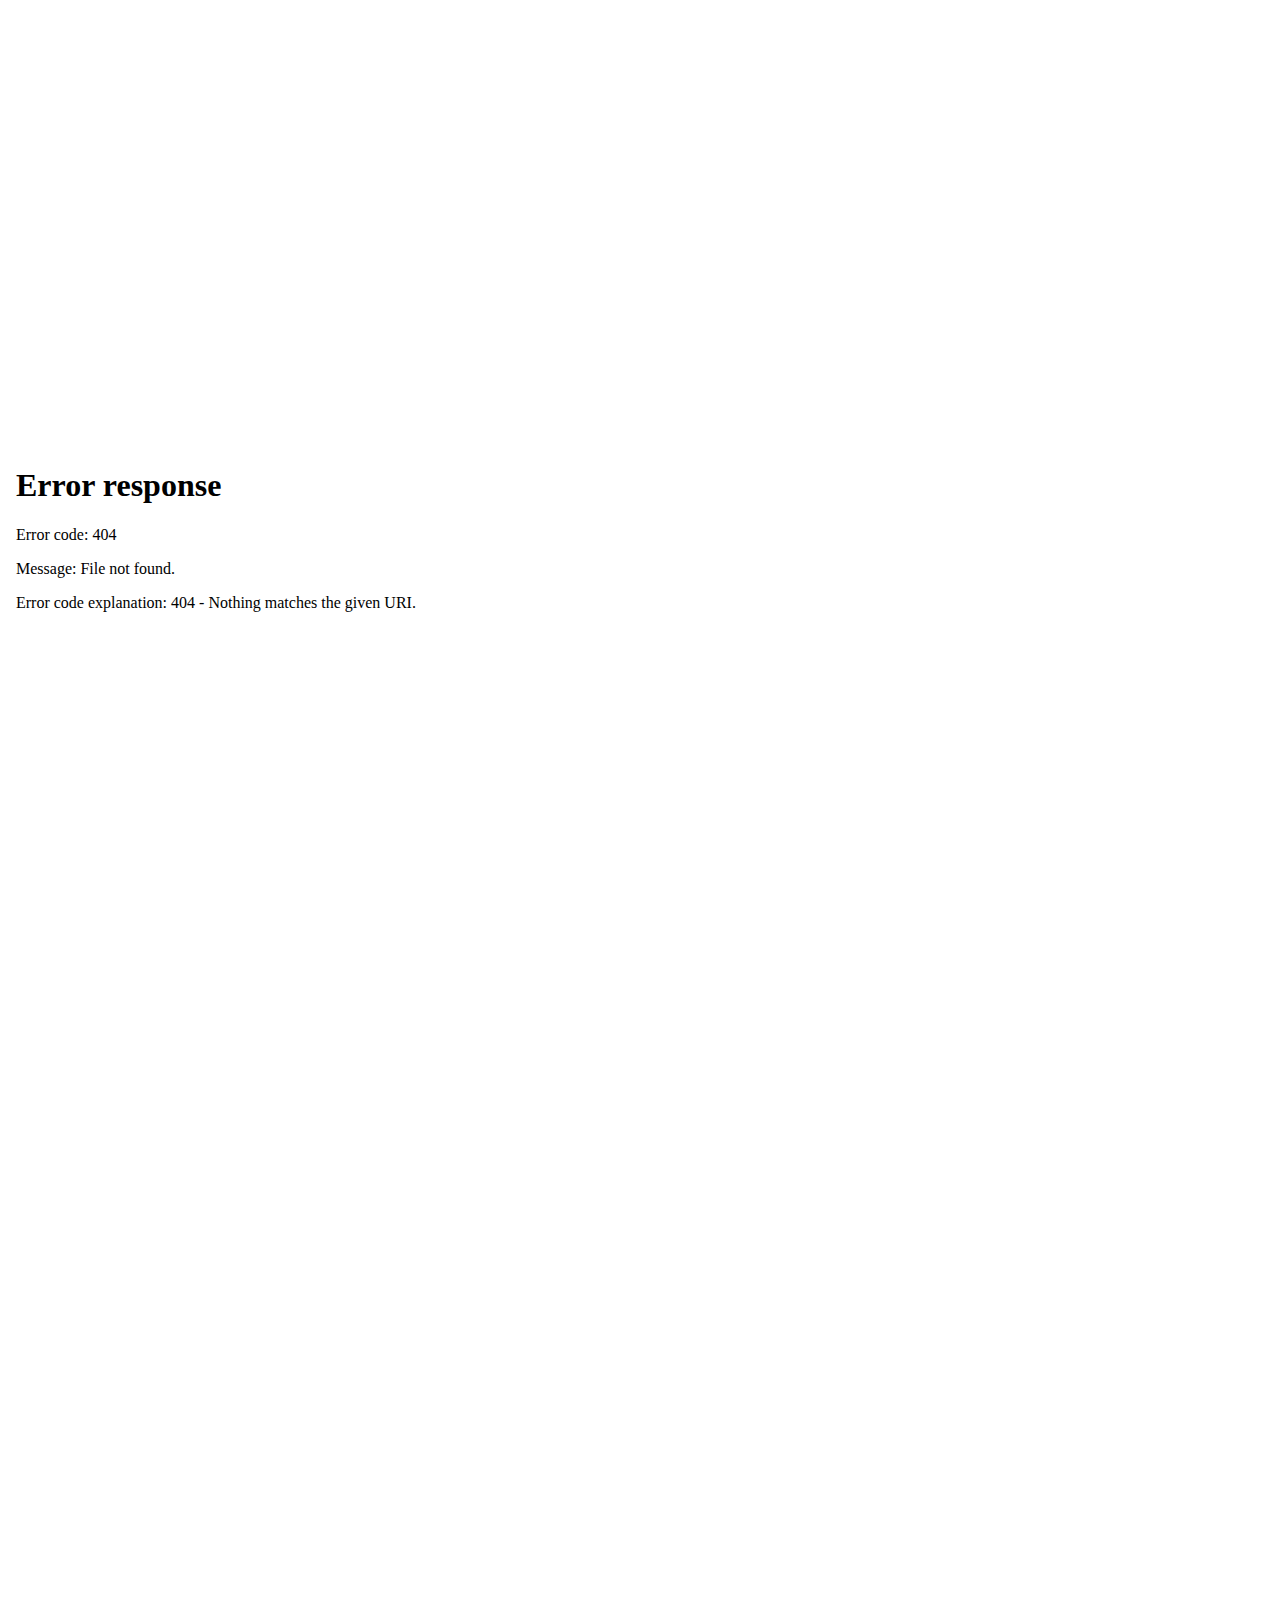
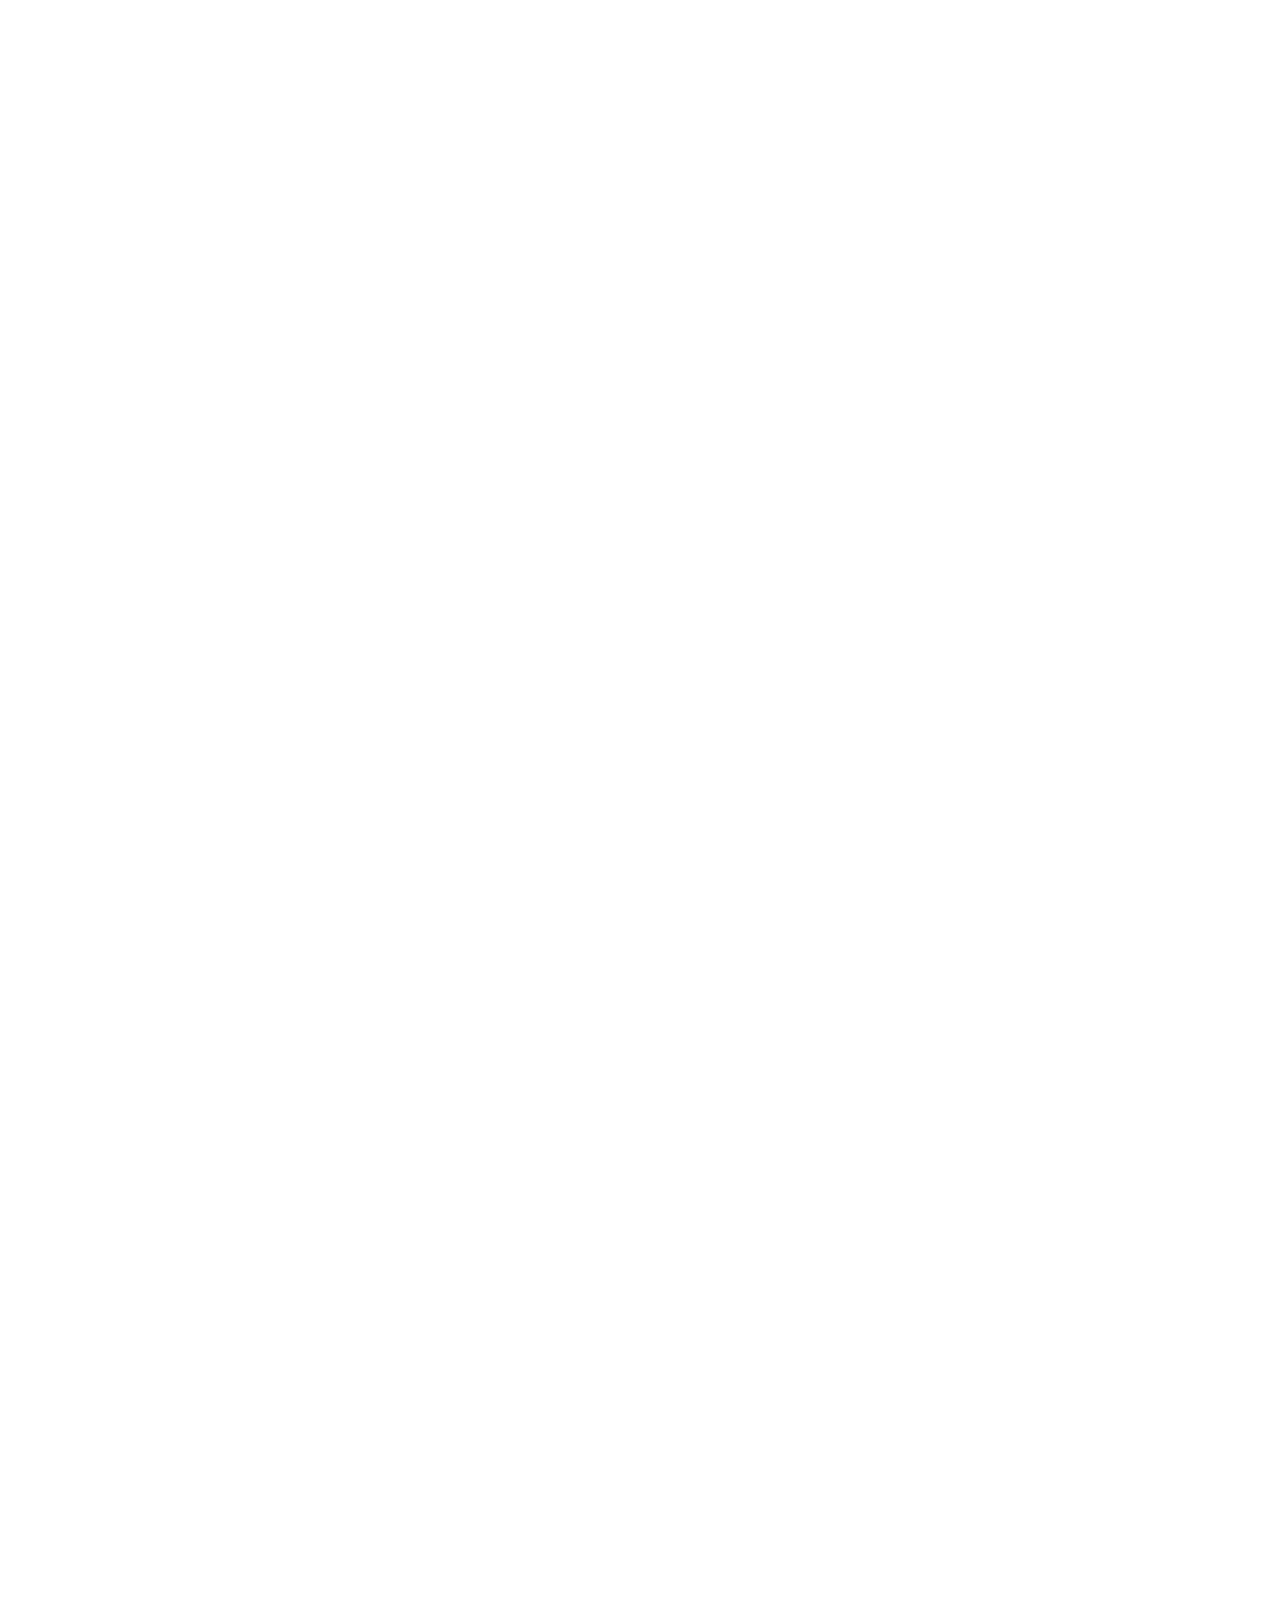
==== commit a62116b7: "Add files via upload" ====
--- a/index.html
+++ b/index.html
@@ -11,7 +11,7 @@
     <link rel="stylesheet" href="Index.css">
 
     <div class="iframe-container">
-        <iframe src="plot.html" style="width: 80%; height: 750px; border: none;"></iframe>
+        <iframe src="top_tracks.html" style="width: 80%; height: 750px; border: none;"></iframe>
     </div>	
 
     <div class="iframe-container">
@@ -61,13 +61,16 @@
     </div>
 
 
-
     <div class="iframe-container">
 	<iframe src="popular_artist_5_songs.html" style="width: 80%; height: 1120px; border: none;"></iframe>
     </div>
 
     <div class="iframe-container">
 	<iframe src="artist_5_bubble_chart.html" style="width: 80%; height: 1120px; border: none;"></iframe>
+    </div>
+
+    <div class="iframe-container">
+	<iframe src="dynamic_viewer.html" style="width: 80%; height: 10000px; border: none;"></iframe>
     </div>
 
 
